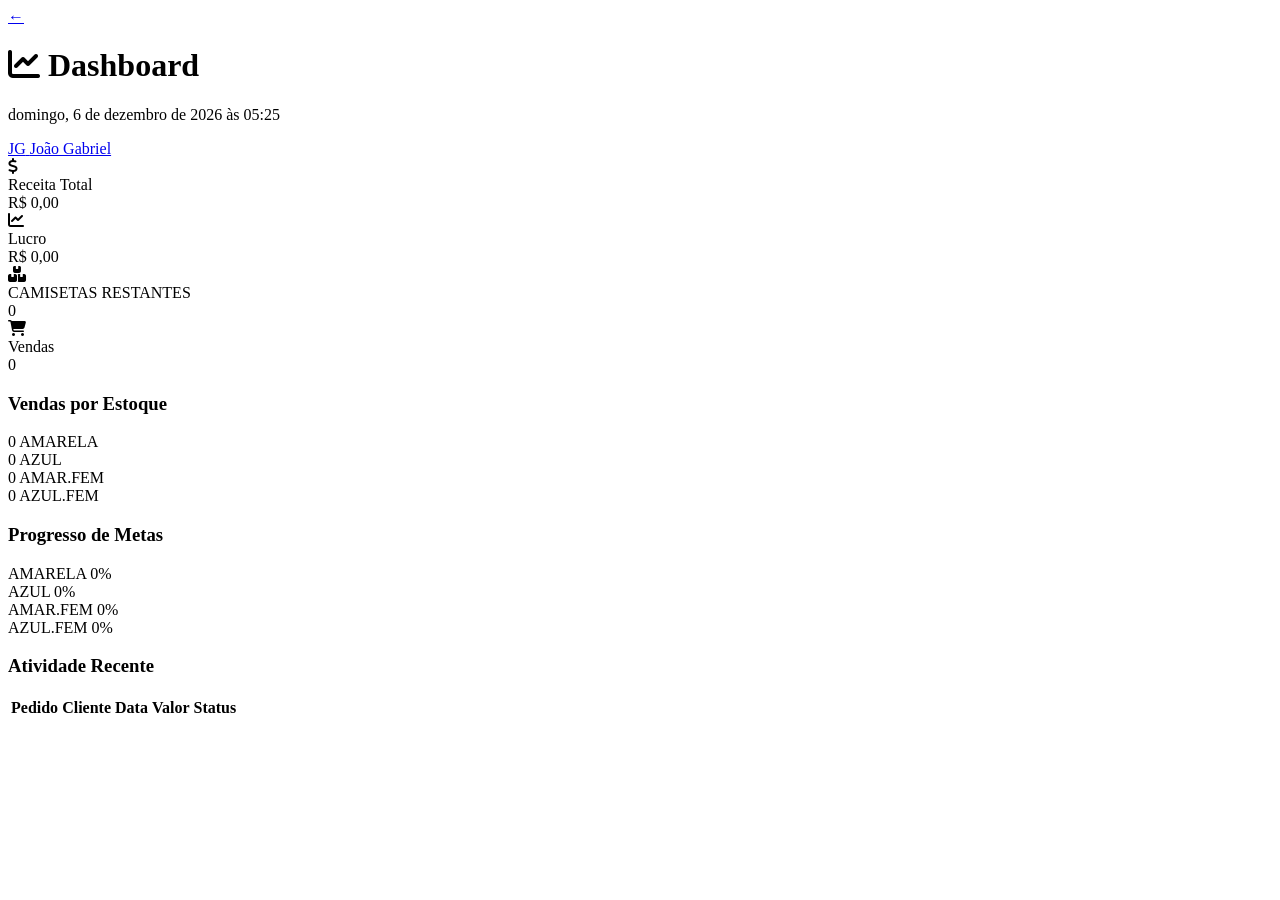
==== dashboard/dash.html @ a91d58bd "fix: corrigir URL de dados no carregamento do dashboard" ====
<!DOCTYPE html>
<html lang="pt-BR">
<head>
    <meta charset="UTF-8">
    <meta name="viewport" content="width=device-width, initial-scale=1.0">
    <title>Dashboard Moderno</title>
    <link rel="stylesheet" href="https://cdnjs.cloudflare.com/ajax/libs/font-awesome/6.4.0/css/all.min.css">
    <link rel="stylesheet" href="dash.css">
</head>
<body>
    <div class="container">
        <!-- Header -->
        <div class="header">
            <div class="header-left">
                <a class="back-portfolio" href="../index.html" aria-label="Voltar ao Portfolio">←</a>
                <div>
                    <h1><i class="fas fa-chart-line"></i> Dashboard</h1>
                </div>
            </div>
            <div class="header-info">
                <div class="date-time">
                    <p id="datetime"></p>
                </div>
                <div class="user-menu">
                    <a class="user-button" href="../usuario.html">
                        <span id="dashboardAvatar" class="avatar">JG</span>
                        <span id="dashboardUserName" class="user-name">João Gabriel</span>
                    </a>
                </div>
            </div>
        </div>

        <!-- KPI Cards -->
        <div class="cards-grid">
            <div class="card">
                <div class="card-icon"><i class="fas fa-dollar-sign"></i></div>
                <div id="card-receita-titulo" class="card-title">Receita Total</div>
                <div id="card-receita-valor" class="card-value">R$ 0,00</div>
                <div id="card-receita-growth" class="card-growth"></div>
            </div>

            <div class="card">
                <div class="card-icon"><i class="fas fa-chart-line"></i></div>
                <div class="card-title">Lucro</div>
                <div id="card-lucro-valor" class="card-value">R$ 0,00</div>
                <div id="card-lucro-growth" class="card-growth"></div>
            </div>

            <div class="card">
                <div class="card-icon"><i class="fas fa-boxes"></i></div>
                <div class="card-title">CAMISETAS RESTANTES</div>
                <div id="card-estoque-restante-valor" class="card-value">0</div>
                <div id="card-estoque-growth" class="card-growth"></div>
            </div>

            <div class="card">
                <div class="card-icon"><i class="fas fa-shopping-cart"></i></div>
                <div class="card-title">Vendas</div>
                <div id="card-vendas-valor" class="card-value">0</div>
                <div id="card-vendas-growth" class="card-growth"></div>
            </div>
        </div>

        <!-- Charts Grid -->
        <div class="charts-grid">
            <!-- Bar Chart -->
            <div class="chart-container">
                <h3 id="chartTitle" class="chart-title">Vendas por Estoque</h3>
                <div class="bar-chart">
                    <div id="barra-amarela" class="bar">
                        <span class="bar-value">0</span>
                        <span class="bar-label">AMARELA</span>
                    </div>
                    <div id="barra-azul" class="bar">
                        <span class="bar-value">0</span>
                        <span class="bar-label">AZUL</span>
                    </div>
                    <div id="barra-amar-fem" class="bar">
                        <span class="bar-value">0</span>
                        <span class="bar-label">AMAR.FEM</span>
                    </div>
                    <div id="barra-azul-fem" class="bar">
                        <span class="bar-value">0</span>
                        <span class="bar-label">AZUL.FEM</span>
                    </div>
                </div>
            </div>

            <!-- Progress Chart -->
            <div class="chart-container">
                <h3 class="chart-title">Progresso de Metas</h3>

                <div id="progresso-amarela" class="progress-item">
                    <div class="progress-label">
                        <span class="progress-name">AMARELA</span>
                        <span class="progress-percent">0%</span>
                    </div>
                    <div class="progress-bar">
                        <div class="progress-fill" style="width: 0%"></div>
                    </div>
                </div>

                <div id="progresso-azul" class="progress-item">
                    <div class="progress-label">
                        <span class="progress-name">AZUL</span>
                        <span class="progress-percent">0%</span>
                    </div>
                    <div class="progress-bar">
                        <div class="progress-fill" style="width: 0%"></div>
                    </div>
                </div>

                <div id="progresso-amar-fem" class="progress-item">
                    <div class="progress-label">
                        <span class="progress-name">AMAR.FEM</span>
                        <span class="progress-percent">0%</span>
                    </div>
                    <div class="progress-bar">
                        <div class="progress-fill" style="width: 0%"></div>
                    </div>
                </div>

                <div id="progresso-azul-fem" class="progress-item">
                    <div class="progress-label">
                        <span class="progress-name">AZUL.FEM</span>
                        <span class="progress-percent">0%</span>
                    </div>
                    <div class="progress-bar">
                        <div class="progress-fill" style="width: 0%"></div>
                    </div>
                </div>
            </div>
        </div>

        <!-- Recent Activity Table -->
        <div class="table-container">
            <h3 class="chart-title">Atividade Recente</h3>
            <table>
                <thead>
                    <tr>
                        <th>Pedido</th>
                        <th>Cliente</th>
                        <th>Data</th>
                        <th>Valor</th>
                        <th>Status</th>
                    </tr>
                </thead>
                <tbody id="recentActivityBody"></tbody>
            </table>
        </div>

    </div>

                    <script>
function updateDateTime() {
    const now = new Date();
    const options = {
        weekday: "long",
        year: "numeric",
        month: "long",
        day: "numeric",
        hour: "2-digit",
        minute: "2-digit"
    };
    const datetime = document.getElementById("datetime");
    if (datetime) {
        datetime.textContent = now.toLocaleDateString("pt-BR", options);
    }
}

function applySavedMode() {
    const saved = localStorage.getItem("darkMode");
    if (saved === "on") {
        document.body.classList.add("dark-mode");
    } else {
        document.body.classList.remove("dark-mode");
    }
}

function formatInitials(fullName) {
    const parts = fullName.trim().split(/\s+/).filter(Boolean);
    if (parts.length === 0) return "??";
    if (parts.length === 1) return parts[0].slice(0, 2).toUpperCase();
    return (parts[0][0] + parts[parts.length - 1][0]).toUpperCase();
}

function applyStoredProfile() {
    const name = localStorage.getItem("profileName") || "João Gabriel";
    const avatar = document.getElementById("dashboardAvatar");
    const nameEl = document.getElementById("dashboardUserName");
    if (avatar) avatar.textContent = formatInitials(name);
    if (nameEl) nameEl.textContent = name.length > 30 ? name.slice(0, 30) + "…" : name;
}

window.onload = async function carregarDadosDashboard() {
    updateDateTime();
    applySavedMode();
    applyStoredProfile();

    try {
        const url = 'https://docs.google.com/spreadsheets/d/e/2PACX-1vTMzFzlSDwUT0Q9s-rnZiRWW0VIz5W09lz6qm_vE_nCIybGKQ9UTXbkA_F9deydKymZ4_5dzcCixJPI/pub?output=csvhttps://docs.google.com/spreadsheets/d/1Bf2g-DqZ_2Bf8zFAL3GvAWhVco7X6m55H8wV8bTz5Yk/gviz/tq?tqx=out:csv&sheet=Dados_Dashboard';
        const resposta = await fetch(url);
        const textoCSV = await resposta.text();
        
        // Quebra as linhas limpando retornos de carro
        const linhas = textoCSV.split(/\r?\n/);
        
        const estoque = {
            'AMARELA': { total: 0, vendido: 0 },
            'AZUL': { total: 0, vendido: 0 },
            'AMAR.FEM': { total: 0, vendido: 0 },
            'AZUL.FEM': { total: 0, vendido: 0 }
        };
        
        let blocoAtual = null;
        const tabelaClientesBody = document.getElementById('recentActivityBody');
        if (tabelaClientesBody) tabelaClientesBody.innerHTML = '';

        for (let i = 0; i < linhas.length; i++) {
            let linha = linhas[i].trim();
            if (!linha) continue;

            // Divide por vírgula considerando possíveis aspas do Sheets
            let colunas = linha.split(/,(?=(?:(?:[^"]*"){2})*[^"]*$)/);
            // Limpa as aspas de todas as células de forma robusta
            let dados = colunas.map(c => c.replace(/^"|"$/g, '').trim());

            // 1. FINANCEIRO (Busca dinâmica por texto em qualquer coluna)
            dados.forEach((celula, idx) => {
                if (celula.includes("Total Recebido") && dados[idx + 1]) {
                    faturamento = parseFloat(dados[idx + 1].replace(/\./g, '').replace(',', '.')) || 0;
                }
                if (celula.includes("Lucro") && dados[idx + 1]) {
                    lucro = parseFloat(dados[idx + 1].replace(/\./g, '').replace(',', '.')) || 0;
                }
            });

            // 2. ESTOQUE (Busca nas colunas centrais)
            for (let j = 0; j < dados.length; j++) {
                let valorCaixaalta = dados[j].toUpperCase();
                if (['AMARELA', 'AZUL', 'AMAR.FEM', 'AZUL.FEM'].includes(valorCaixaalta)) {
                    blocoAtual = valorCaixaalta;
                }
            }

            if (blocoAtual && ['P', 'M', 'G', 'GG'].includes(dados[4])) {
                let qtdTotal = parseInt(dados[5]) || 0;
                let qtdVendida = parseInt(dados[6]) || 0;
                
                estoque[blocoAtual].total += qtdTotal;
                estoque[blocoAtual].vendido += qtdVendida;
                totalVendas += qtdVendida;
            }

            // 3. CLIENTES ATIVIDADE RECENTE
            if (dados[11] && i > 1 && !dados[11].includes("Cliente") && !dados[11].includes("Total") && !dados[11].includes("Lucro")) {
                const tr = document.createElement('tr');
                tr.innerHTML = `
                    <td>${dados[11]}</td>
                    <td>${dados[12] || '—'}</td>
                    <td>${dados[13] || '—'}</td>
                    <td>${dados[14] || '—'}</td>
                    <td>${dados[15] || '—'}</td>
                    <td>${dados[16] ? 'R$ ' + dados[16] : '—'}</td>
                `;
                if (tabelaClientesBody) tabelaClientesBody.appendChild(tr);
            }
        }

        // CÁLCULO DE ITENS RESTANTES
        let totalRestante = 0;
        Object.keys(estoque).forEach(key => {
            totalRestante += (estoque[key].total - estoque[key].vendido);
        });

        // INJEÇÃO DOS VALORES FORMATADOS NOS CARDS
        const receitaEl = document.getElementById('card-receita-valor');
        if (receitaEl) {
            receitaEl.textContent = `R$ ${faturamento.toLocaleString('pt-BR', {minimumFractionDigits: 2})}`;
        }
        
        const cardLucro = document.getElementById('card-lucro-valor');
        if (cardLucro) {
            cardLucro.textContent = `R$ ${lucro.toLocaleString('pt-BR', {minimumFractionDigits: 2})}`;
            cardLucro.style.color = lucro < 0 ? '#ef4444' : '#10b981';
        }

        const estoqueRestanteEl = document.getElementById('card-estoque-restante-valor');
        if (estoqueRestanteEl) {
            estoqueRestanteEl.textContent = totalRestante;
        }

        const vendasEl = document.getElementById('card-vendas-valor');
        if (vendasEl) {
            vendasEl.textContent = totalVendas;
        }

        // ATUALIZAÇÃO DO GRÁFICO VERTICAL
        const atualizarBar = (id, valor) => {
            const elemento = document.getElementById(id);
            if (elemento) {
                elemento.style.height = `${valor * 30}px`;
                elemento.textContent = valor;
            }
        };

        atualizarBar('barra-amarela', estoque['AMARELA'].vendido);
        atualizarBar('barra-azul', estoque['AZUL'].vendido);
        atualizarBar('barra-amar-fem', estoque['AMAR.FEM'].vendido);
        atualizarBar('barra-azul-fem', estoque['AZUL.FEM'].vendido);

        // ATUALIZAÇÃO DAS METAS HORIZONTAIS
        const aplicarMeta = (id, vend, tot) => {
            const pct = tot > 0 ? Math.round((vend / tot) * 100) : 0;
            const el = document.getElementById(id);
            if (el) {
                el.style.width = `${pct}%`;
                const label = el.parentElement.parentElement.querySelector('.progress-percentage');
                if (label) label.textContent = `${pct}%`;
            }
        };

        aplicarMeta('progresso-amarela', estoque['AMARELA'].vendido, estoque['AMARELA'].total);
        aplicarMeta('progresso-azul', estoque['AZUL'].vendido, estoque['AZUL'].total);
        aplicarMeta('progresso-amar-fem', estoque['AMAR.FEM'].vendido, estoque['AMAR.FEM'].total);
        aplicarMeta('progresso-azul-fem', estoque['AZUL.FEM'].vendido, estoque['AZUL.FEM'].total);

    } catch (e) {
        console.error('Erro na atualização do painel:', e);
    }
};
</script>
</body>
</html>
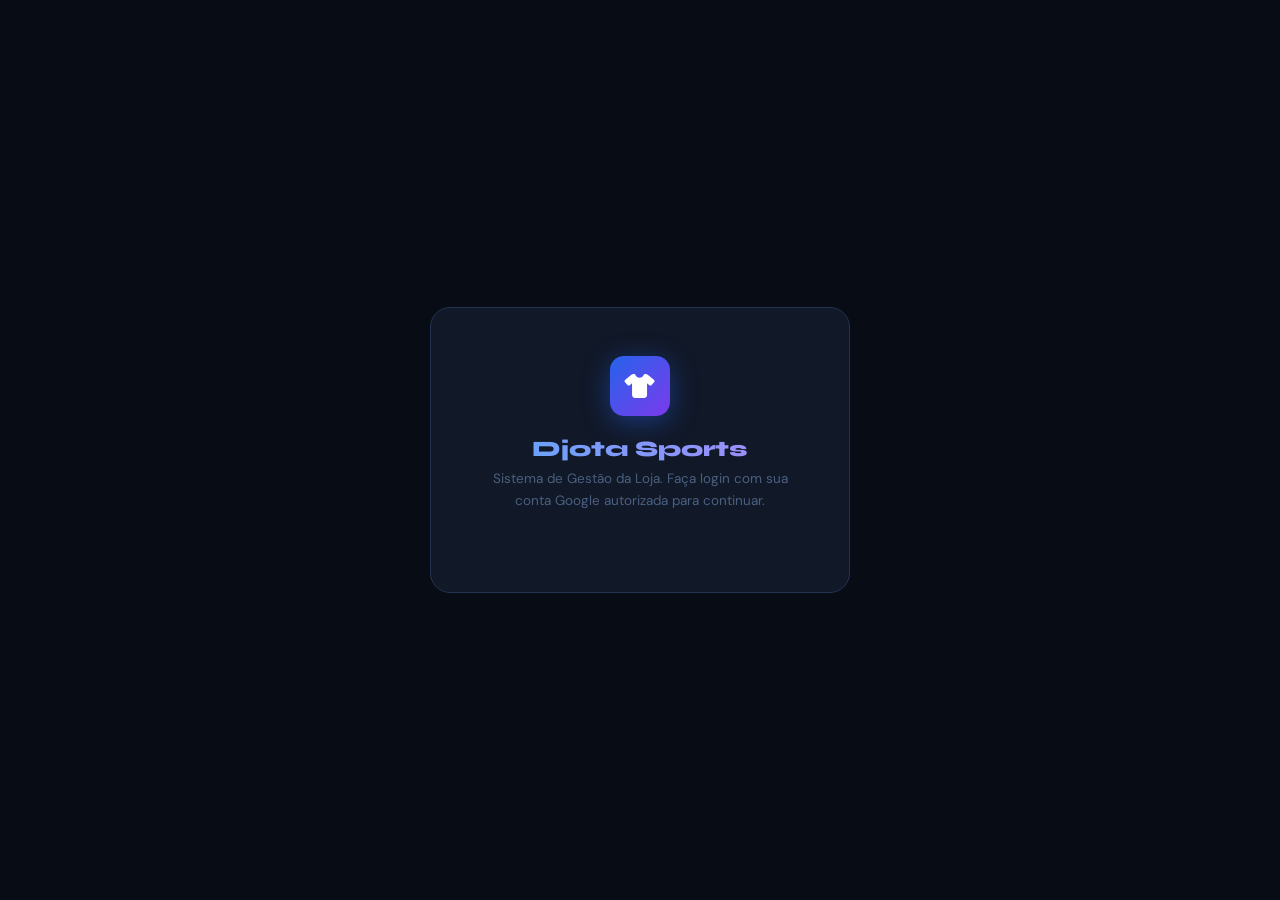
==== commit 3686ddfe: "Refactor code structure for improved readability and maintainability" ====
--- a/dashboard/dash.html
+++ b/dashboard/dash.html
@@ -1,334 +1,1284 @@
 <!DOCTYPE html>
 <html lang="pt-BR">
 <head>
-    <meta charset="UTF-8">
-    <meta name="viewport" content="width=device-width, initial-scale=1.0">
-    <title>Dashboard Moderno</title>
-    <link rel="stylesheet" href="https://cdnjs.cloudflare.com/ajax/libs/font-awesome/6.4.0/css/all.min.css">
-    <link rel="stylesheet" href="dash.css">
+<meta charset="UTF-8">
+<meta name="viewport" content="width=device-width, initial-scale=1.0">
+<title>Djota Sports — Dashboard</title>
+
+<!-- ═══ GOOGLE IDENTITY SERVICES (Login com Google) ═══ -->
+<script src="https://accounts.google.com/gsi/client" async defer></script>
+
+<!-- ═══ ÍCONES E FONTES ═══ -->
+<link rel="stylesheet" href="https://cdnjs.cloudflare.com/ajax/libs/font-awesome/6.4.0/css/all.min.css">
+<link href="https://fonts.googleapis.com/css2?family=Syne:wght@400;600;700;800&family=DM+Sans:wght@300;400;500;600&display=swap" rel="stylesheet">
+
+<style>
+  /* ══════════════════════════════════════════════
+     DESIGN TOKENS — tema escuro
+  ══════════════════════════════════════════════ */
+  :root {
+    --bg:        #080c14;
+    --surface:   #0d1423;
+    --card:      #111827;
+    --border:    #1e2d45;
+    --border2:   #243352;
+    --txt:       #e8edf5;
+    --muted:     #4a6080;
+    --accent:    #2563eb;
+    --accent2:   #7c3aed;
+    --green:     #059669;
+    --red:       #dc2626;
+    --amber:     #d97706;
+    --cyan:      #0891b2;
+  }
+  * { box-sizing: border-box; margin: 0; padding: 0; }
+  body {
+    font-family: 'DM Sans', sans-serif;
+    background: var(--bg);
+    color: var(--txt);
+    min-height: 100vh;
+    overflow-x: hidden;
+  }
+  h1,h2,h3,.font-display { font-family: 'Syne', sans-serif; }
+
+  /* ══════════════════════════════════════════════
+     TELA DE LOGIN
+  ══════════════════════════════════════════════ */
+  #login-screen {
+    position: fixed; inset: 0;
+    background: var(--bg);
+    display: flex; align-items: center; justify-content: center;
+    z-index: 9999;
+    transition: opacity .3s ease;
+  }
+  #login-screen.hidden { opacity: 0; pointer-events: none; }
+
+  .login-card {
+    background: var(--card);
+    border: 1px solid var(--border2);
+    border-radius: 20px;
+    padding: 48px 44px;
+    width: min(92vw, 420px);
+    text-align: center;
+    animation: slideUp .4s ease both;
+  }
+  @keyframes slideUp {
+    from { opacity: 0; transform: translateY(20px); }
+    to   { opacity: 1; transform: translateY(0); }
+  }
+  .login-logo {
+    width: 60px; height: 60px; border-radius: 14px;
+    background: linear-gradient(135deg, var(--accent), var(--accent2));
+    display: flex; align-items: center; justify-content: center;
+    margin: 0 auto 20px;
+    font-size: 26px;
+    box-shadow: 0 6px 28px rgba(37,99,235,.45);
+  }
+  .login-card h1 {
+    font-family: 'Syne', sans-serif;
+    font-size: 22px; font-weight: 800; color: var(--txt);
+    margin-bottom: 6px;
+    background: linear-gradient(90deg, #60a5fa, #a78bfa);
+    -webkit-background-clip: text; -webkit-text-fill-color: transparent;
+  }
+  .login-card p {
+    font-size: 13.5px; color: var(--muted);
+    margin-bottom: 32px; line-height: 1.6;
+  }
+  #g_id_signin { display: flex; justify-content: center; }
+
+  #login-error {
+    font-size: 13px; color: #f87171;
+    background: rgba(220,38,38,.12);
+    border: 1px solid rgba(220,38,38,.3);
+    border-radius: 10px;
+    padding: 11px 16px;
+    margin-top: 16px;
+    display: none;
+    text-align: left;
+  }
+
+  /* ══════════════════════════════════════════════
+     LOADER (spinner pós-login)
+  ══════════════════════════════════════════════ */
+  #loader {
+    position: fixed; inset: 0;
+    background: var(--bg);
+    display: flex; align-items: center; justify-content: center;
+    z-index: 9998;
+    transition: opacity .3s;
+  }
+  #loader.hidden { opacity: 0; pointer-events: none; }
+  .spin-ring {
+    width: 34px; height: 34px;
+    border: 3px solid var(--border2);
+    border-top-color: var(--accent);
+    border-radius: 50%;
+    animation: spin .7s linear infinite;
+  }
+  @keyframes spin { to { transform: rotate(360deg); } }
+
+  /* ══════════════════════════════════════════════
+     APP SHELL
+  ══════════════════════════════════════════════ */
+  #app { display: none; }
+  #app.visible { display: block; }
+
+  /* ── LAYOUT ───────────────────────────────── */
+  .shell { display: flex; min-height: 100vh; }
+
+  /* ── SIDEBAR ──────────────────────────────── */
+  .sidebar {
+    width: 240px; flex-shrink: 0;
+    background: var(--surface);
+    border-right: 1px solid var(--border);
+    display: flex; flex-direction: column;
+    position: fixed; top: 0; left: 0; bottom: 0;
+    z-index: 50;
+  }
+  .logo-wrap {
+    padding: 28px 22px 24px;
+    border-bottom: 1px solid var(--border);
+  }
+  .logo-icon {
+    width: 40px; height: 40px; border-radius: 10px;
+    background: linear-gradient(135deg, var(--accent), var(--accent2));
+    display: flex; align-items: center; justify-content: center;
+    margin-bottom: 10px;
+    box-shadow: 0 4px 20px rgba(37,99,235,.4);
+  }
+  .logo-name {
+    font-family: 'Syne', sans-serif;
+    font-weight: 800; font-size: 14px;
+    letter-spacing: .12em;
+    background: linear-gradient(90deg, #60a5fa, #a78bfa);
+    -webkit-background-clip: text; -webkit-text-fill-color: transparent;
+  }
+  .logo-sub { font-size: 10px; color: var(--muted); margin-top: 1px; }
+
+  nav { padding: 16px 12px; flex: 1; display: flex; flex-direction: column; gap: 4px; }
+  .nav-btn {
+    display: flex; align-items: center; gap: 10px;
+    padding: 10px 12px; border-radius: 8px;
+    font-size: 13px; font-weight: 500;
+    border: 1px solid transparent; background: none;
+    color: var(--muted); cursor: pointer;
+    transition: all .2s; width: 100%; text-align: left;
+  }
+  .nav-btn:hover { background: rgba(255,255,255,.04); color: var(--txt); }
+  .nav-btn.active {
+    background: linear-gradient(135deg, rgba(37,99,235,.15), rgba(124,58,237,.12));
+    border-color: rgba(37,99,235,.35);
+    color: #93c5fd;
+  }
+  .nav-btn .icon { width: 18px; text-align: center; font-size: 14px; }
+
+  /* Usuário logado na sidebar */
+  .sidebar-user {
+    padding: 14px 16px;
+    border-top: 1px solid var(--border);
+    display: flex; align-items: center; gap: 10px;
+    cursor: pointer;
+    transition: background .2s;
+  }
+  .sidebar-user:hover { background: rgba(255,255,255,.03); }
+  .user-avatar {
+    width: 32px; height: 32px; border-radius: 50%;
+    background: linear-gradient(135deg, var(--accent), var(--accent2));
+    display: flex; align-items: center; justify-content: center;
+    font-size: 13px; font-weight: 700; color: #fff;
+    flex-shrink: 0; overflow: hidden;
+  }
+  .user-avatar img { width: 100%; height: 100%; object-fit: cover; }
+  .user-name  { font-size: 12.5px; font-weight: 600; color: var(--txt); line-height: 1.3; }
+  .user-email { font-size: 10.5px; color: var(--muted); }
+  .user-signout { font-size: 10px; color: #f87171; margin-top: 1px; }
+
+  /* Sync footer */
+  .sync-footer {
+    padding: 14px 16px;
+    border-top: 1px solid var(--border);
+  }
+  .sync-dot {
+    width: 7px; height: 7px; border-radius: 50%;
+    background: var(--green); display: inline-block;
+    animation: blink 2s infinite;
+  }
+  .sync-dot.err { background: var(--red); animation: none; }
+  @keyframes blink { 0%,100%{opacity:1} 50%{opacity:.3} }
+  .btn-sync {
+    width: 100%; margin-top: 10px; padding: 8px;
+    background: rgba(37,99,235,.1); border: 1px solid rgba(37,99,235,.3);
+    border-radius: 7px; color: #93c5fd;
+    font-size: 12px; font-weight: 600; cursor: pointer;
+    transition: all .2s; font-family: 'DM Sans', sans-serif;
+  }
+  .btn-sync:hover { background: rgba(37,99,235,.2); }
+
+  /* ── PROGRESS BAR TOPO ────────────────────── */
+  #topBar {
+    position: fixed; top: 0; left: 240px; right: 0; height: 2px; z-index: 100;
+    background: transparent;
+  }
+  #topBarFill {
+    height: 100%;
+    background: linear-gradient(90deg, #2563eb, #7c3aed, #2563eb);
+    background-size: 200% 100%;
+    animation: shimmer 2s linear infinite;
+    transition: width 1s linear;
+  }
+  @keyframes shimmer { 0%{background-position:0%} 100%{background-position:200%} }
+
+  /* ── MAIN CONTENT ─────────────────────────── */
+  .main { margin-left: 240px; flex: 1; padding: 40px 36px; }
+  .page-title { font-size: 30px; font-weight: 800; margin-bottom: 4px; }
+  .page-sub { font-size: 13px; color: var(--muted); margin-bottom: 32px; }
+
+  /* ── STAT CARDS ───────────────────────────── */
+  .cards-grid {
+    display: grid;
+    grid-template-columns: repeat(auto-fit, minmax(210px, 1fr));
+    gap: 16px; margin-bottom: 28px;
+  }
+  .stat-card {
+    background: var(--card);
+    border: 1px solid var(--border);
+    border-radius: 14px; padding: 22px;
+    position: relative; overflow: hidden;
+    transition: transform .2s, box-shadow .2s;
+  }
+  .stat-card:hover { transform: translateY(-2px); box-shadow: 0 12px 40px rgba(0,0,0,.4); }
+  .stat-card::before {
+    content: ''; position: absolute; top: 0; left: 0; right: 0; height: 2px;
+  }
+  .sc-blue::before  { background: linear-gradient(90deg,#2563eb,#60a5fa); }
+  .sc-green::before { background: linear-gradient(90deg,#059669,#34d399); }
+  .sc-red::before   { background: linear-gradient(90deg,#dc2626,#f87171); }
+  .sc-amber::before { background: linear-gradient(90deg,#d97706,#fbbf24); }
+  .sc-purple::before{ background: linear-gradient(90deg,#7c3aed,#a78bfa); }
+
+  .sc-label { font-size: 11px; color: var(--muted); text-transform: uppercase; letter-spacing: .1em; font-weight: 600; }
+  .sc-value { font-family: 'Syne', sans-serif; font-size: 28px; font-weight: 800; margin: 10px 0 6px; }
+  .sc-sub   { font-size: 11px; color: var(--muted); }
+  .sc-icon  {
+    position: absolute; right: 20px; top: 22px;
+    width: 42px; height: 42px; border-radius: 10px;
+    display: flex; align-items: center; justify-content: center;
+    font-size: 17px;
+  }
+
+  /* ── PANELS ROW ───────────────────────────── */
+  .row2 { display: grid; grid-template-columns: 1fr 320px; gap: 16px; }
+  .panel {
+    background: var(--card);
+    border: 1px solid var(--border);
+    border-radius: 14px; overflow: hidden;
+  }
+  .panel-head {
+    display: flex; align-items: center; justify-content: space-between;
+    padding: 18px 22px; border-bottom: 1px solid var(--border);
+  }
+  .panel-title { font-family: 'Syne', sans-serif; font-size: 15px; font-weight: 700; display: flex; align-items: center; gap: 8px; }
+
+  /* ── TABLE ────────────────────────────────── */
+  .tbl { width: 100%; border-collapse: collapse; }
+  .tbl th {
+    padding: 12px 16px;
+    font-size: 10px; font-weight: 700;
+    text-transform: uppercase; letter-spacing: .1em;
+    color: var(--muted); background: rgba(255,255,255,.02);
+    border-bottom: 1px solid var(--border);
+  }
+  .tbl td { padding: 13px 16px; font-size: 13px; border-bottom: 1px solid rgba(30,45,69,.6); }
+  .tbl tbody tr { transition: background .15s; }
+  .tbl tbody tr:hover { background: rgba(255,255,255,.025); }
+  .tbl tbody tr:last-child td { border-bottom: none; }
+
+  /* ── BADGES ───────────────────────────────── */
+  .badge {
+    display: inline-flex; align-items: center; gap: 4px;
+    padding: 3px 10px; border-radius: 20px;
+    font-size: 11px; font-weight: 600;
+  }
+  .badge-green  { background: rgba(5,150,105,.15); color: #34d399; border: 1px solid rgba(5,150,105,.3); }
+  .badge-red    { background: rgba(220,38,38,.15);  color: #f87171; border: 1px solid rgba(220,38,38,.3); }
+  .badge-amber  { background: rgba(217,119,6,.15);  color: #fbbf24; border: 1px solid rgba(217,119,6,.3); }
+  .badge-blue   { background: rgba(37,99,235,.15);  color: #93c5fd; border: 1px solid rgba(37,99,235,.3); }
+  .badge-muted  { background: rgba(74,96,128,.15);  color: var(--muted); border: 1px solid rgba(74,96,128,.3); }
+
+  .size-chip {
+    display: inline-block; padding: 3px 9px;
+    background: var(--surface); border: 1px solid var(--border2);
+    border-radius: 6px; font-size: 11px; font-weight: 700; color: var(--txt);
+  }
+
+  /* ── PROGRESS BAR (tabela) ────────────────── */
+  .pbar { height: 5px; background: var(--border); border-radius: 3px; overflow: hidden; margin-top: 5px; }
+  .pbar-fill { height: 100%; border-radius: 3px; transition: width 1s ease; }
+
+  /* ── CHART BARS ───────────────────────────── */
+  .chart-row { margin-bottom: 14px; }
+  .chart-label { display: flex; justify-content: space-between; margin-bottom: 5px; font-size: 12px; }
+  .chart-bar-bg { height: 8px; background: var(--border); border-radius: 4px; overflow: hidden; }
+  .chart-bar-fill { height: 100%; border-radius: 4px; transition: width 1s ease; }
+
+  /* ── BUTTONS ──────────────────────────────── */
+  .btn-primary {
+    display: inline-flex; align-items: center; gap: 6px;
+    padding: 8px 16px; border-radius: 8px;
+    background: linear-gradient(135deg, #2563eb, #7c3aed);
+    border: none; color: white; font-size: 12px; font-weight: 700;
+    cursor: pointer; transition: all .2s; font-family: 'DM Sans', sans-serif;
+  }
+  .btn-primary:hover { box-shadow: 0 4px 20px rgba(37,99,235,.5); transform: translateY(-1px); }
+  .btn-icon {
+    padding: 6px 10px; border-radius: 7px;
+    background: rgba(37,99,235,.1); border: 1px solid rgba(37,99,235,.25);
+    color: #93c5fd; font-size: 12px; cursor: pointer;
+    transition: all .2s; font-family: 'DM Sans', sans-serif;
+  }
+  .btn-icon:hover { background: rgba(37,99,235,.22); }
+
+  /* ── SEARCH / FILTER ──────────────────────── */
+  .search-box {
+    position: relative; display: inline-flex; align-items: center;
+  }
+  .search-box i { position: absolute; left: 11px; color: var(--muted); font-size: 12px; }
+  .search-box input {
+    padding: 7px 12px 7px 32px;
+    background: var(--surface); border: 1px solid var(--border);
+    border-radius: 8px; color: var(--txt);
+    font-size: 13px; outline: none; font-family: 'DM Sans', sans-serif;
+    transition: border-color .2s;
+  }
+  .search-box input:focus { border-color: var(--accent); }
+  .search-box input::placeholder { color: var(--muted); }
+
+  /* ── MODAL ────────────────────────────────── */
+  .overlay {
+    position: fixed; inset: 0;
+    background: rgba(0,0,0,.75); backdrop-filter: blur(6px);
+    z-index: 200; display: none;
+    align-items: center; justify-content: center;
+  }
+  .overlay.show { display: flex; }
+  .modal-box {
+    background: var(--card); border: 1px solid var(--border2);
+    border-radius: 18px; padding: 30px;
+    width: min(92vw, 480px);
+    animation: slideUp .25s ease;
+  }
+  .modal-box.sm { max-width: 400px; }
+  .modal-head { display: flex; justify-content: space-between; align-items: center; margin-bottom: 22px; }
+  .modal-title { font-family: 'Syne', sans-serif; font-size: 17px; font-weight: 700; }
+  .modal-close { background: none; border: none; color: var(--muted); font-size: 20px; cursor: pointer; line-height: 1; }
+  .modal-close:hover { color: var(--txt); }
+  .field { display: flex; flex-direction: column; gap: 6px; }
+  .field label { font-size: 11px; font-weight: 600; color: var(--muted); text-transform: uppercase; letter-spacing: .08em; }
+  .field input, .field select {
+    padding: 10px 14px;
+    background: var(--surface); border: 1px solid var(--border);
+    border-radius: 9px; color: var(--txt);
+    font-size: 14px; outline: none; font-family: 'DM Sans', sans-serif;
+    transition: border-color .2s;
+  }
+  .field input:focus, .field select:focus { border-color: var(--accent); }
+  .field select option { background: var(--surface); }
+  .grid2 { display: grid; grid-template-columns: 1fr 1fr; gap: 12px; }
+  .modal-actions { display: flex; gap: 10px; margin-top: 22px; }
+  .btn-cancel {
+    flex: 1; padding: 11px;
+    background: rgba(255,255,255,.05); border: 1px solid var(--border);
+    border-radius: 9px; color: var(--muted); font-size: 14px;
+    font-weight: 600; cursor: pointer; font-family: 'DM Sans', sans-serif;
+    transition: background .2s;
+  }
+  .btn-cancel:hover { background: rgba(255,255,255,.08); }
+  .btn-confirm {
+    flex: 2; padding: 11px;
+    background: linear-gradient(135deg, #2563eb, #7c3aed);
+    border: none; border-radius: 9px;
+    color: white; font-size: 14px; font-weight: 700;
+    cursor: pointer; font-family: 'DM Sans', sans-serif;
+    transition: all .2s;
+  }
+  .btn-confirm:hover { box-shadow: 0 4px 20px rgba(37,99,235,.4); }
+  .btn-confirm:disabled { opacity: .5; cursor: not-allowed; }
+
+  /* ── TOAST ────────────────────────────────── */
+  #toast {
+    position: fixed; bottom: 24px; right: 24px;
+    background: var(--card); border: 1px solid var(--border2);
+    border-radius: 12px; padding: 14px 18px;
+    z-index: 300; min-width: 270px;
+    display: none; align-items: center; gap: 12px;
+    box-shadow: 0 8px 40px rgba(0,0,0,.5);
+    animation: slideRight .3s ease;
+  }
+  #toast.show { display: flex; }
+  @keyframes slideRight { from{transform:translateX(60px);opacity:0} to{transform:translateX(0);opacity:1} }
+  #toastIcon { font-size: 18px; }
+  #toastTitle { font-size: 13px; font-weight: 700; color: var(--txt); }
+  #toastMsg   { font-size: 11px; color: var(--muted); margin-top: 2px; }
+
+  /* ── EMPTY STATE ──────────────────────────── */
+  .empty-state {
+    text-align: center; padding: 48px 20px; color: var(--muted);
+  }
+  .spinner-icon { font-size: 22px; display: block; margin-bottom: 10px; }
+
+  /* ── SCROLLBAR ────────────────────────────── */
+  ::-webkit-scrollbar { width: 5px; height: 5px; }
+  ::-webkit-scrollbar-track { background: var(--bg); }
+  ::-webkit-scrollbar-thumb { background: var(--border2); border-radius: 3px; }
+
+  /* ── RESPONSIVE ───────────────────────────── */
+  @media (max-width: 900px) {
+    .row2 { grid-template-columns: 1fr; }
+    .main { padding: 24px 16px; }
+  }
+</style>
 </head>
 <body>
-    <div class="container">
-        <!-- Header -->
-        <div class="header">
-            <div class="header-left">
-                <a class="back-portfolio" href="../index.html" aria-label="Voltar ao Portfolio">←</a>
-                <div>
-                    <h1><i class="fas fa-chart-line"></i> Dashboard</h1>
-                </div>
-            </div>
-            <div class="header-info">
-                <div class="date-time">
-                    <p id="datetime"></p>
-                </div>
-                <div class="user-menu">
-                    <a class="user-button" href="../usuario.html">
-                        <span id="dashboardAvatar" class="avatar">JG</span>
-                        <span id="dashboardUserName" class="user-name">João Gabriel</span>
-                    </a>
-                </div>
-            </div>
-        </div>
-
-        <!-- KPI Cards -->
-        <div class="cards-grid">
-            <div class="card">
-                <div class="card-icon"><i class="fas fa-dollar-sign"></i></div>
-                <div id="card-receita-titulo" class="card-title">Receita Total</div>
-                <div id="card-receita-valor" class="card-value">R$ 0,00</div>
-                <div id="card-receita-growth" class="card-growth"></div>
-            </div>
-
-            <div class="card">
-                <div class="card-icon"><i class="fas fa-chart-line"></i></div>
-                <div class="card-title">Lucro</div>
-                <div id="card-lucro-valor" class="card-value">R$ 0,00</div>
-                <div id="card-lucro-growth" class="card-growth"></div>
-            </div>
-
-            <div class="card">
-                <div class="card-icon"><i class="fas fa-boxes"></i></div>
-                <div class="card-title">CAMISETAS RESTANTES</div>
-                <div id="card-estoque-restante-valor" class="card-value">0</div>
-                <div id="card-estoque-growth" class="card-growth"></div>
-            </div>
-
-            <div class="card">
-                <div class="card-icon"><i class="fas fa-shopping-cart"></i></div>
-                <div class="card-title">Vendas</div>
-                <div id="card-vendas-valor" class="card-value">0</div>
-                <div id="card-vendas-growth" class="card-growth"></div>
-            </div>
-        </div>
-
-        <!-- Charts Grid -->
-        <div class="charts-grid">
-            <!-- Bar Chart -->
-            <div class="chart-container">
-                <h3 id="chartTitle" class="chart-title">Vendas por Estoque</h3>
-                <div class="bar-chart">
-                    <div id="barra-amarela" class="bar">
-                        <span class="bar-value">0</span>
-                        <span class="bar-label">AMARELA</span>
-                    </div>
-                    <div id="barra-azul" class="bar">
-                        <span class="bar-value">0</span>
-                        <span class="bar-label">AZUL</span>
-                    </div>
-                    <div id="barra-amar-fem" class="bar">
-                        <span class="bar-value">0</span>
-                        <span class="bar-label">AMAR.FEM</span>
-                    </div>
-                    <div id="barra-azul-fem" class="bar">
-                        <span class="bar-value">0</span>
-                        <span class="bar-label">AZUL.FEM</span>
-                    </div>
-                </div>
-            </div>
-
-            <!-- Progress Chart -->
-            <div class="chart-container">
-                <h3 class="chart-title">Progresso de Metas</h3>
-
-                <div id="progresso-amarela" class="progress-item">
-                    <div class="progress-label">
-                        <span class="progress-name">AMARELA</span>
-                        <span class="progress-percent">0%</span>
-                    </div>
-                    <div class="progress-bar">
-                        <div class="progress-fill" style="width: 0%"></div>
-                    </div>
-                </div>
-
-                <div id="progresso-azul" class="progress-item">
-                    <div class="progress-label">
-                        <span class="progress-name">AZUL</span>
-                        <span class="progress-percent">0%</span>
-                    </div>
-                    <div class="progress-bar">
-                        <div class="progress-fill" style="width: 0%"></div>
-                    </div>
-                </div>
-
-                <div id="progresso-amar-fem" class="progress-item">
-                    <div class="progress-label">
-                        <span class="progress-name">AMAR.FEM</span>
-                        <span class="progress-percent">0%</span>
-                    </div>
-                    <div class="progress-bar">
-                        <div class="progress-fill" style="width: 0%"></div>
-                    </div>
-                </div>
-
-                <div id="progresso-azul-fem" class="progress-item">
-                    <div class="progress-label">
-                        <span class="progress-name">AZUL.FEM</span>
-                        <span class="progress-percent">0%</span>
-                    </div>
-                    <div class="progress-bar">
-                        <div class="progress-fill" style="width: 0%"></div>
-                    </div>
-                </div>
-            </div>
-        </div>
-
-        <!-- Recent Activity Table -->
-        <div class="table-container">
-            <h3 class="chart-title">Atividade Recente</h3>
-            <table>
-                <thead>
-                    <tr>
-                        <th>Pedido</th>
-                        <th>Cliente</th>
-                        <th>Data</th>
-                        <th>Valor</th>
-                        <th>Status</th>
-                    </tr>
-                </thead>
-                <tbody id="recentActivityBody"></tbody>
-            </table>
-        </div>
-
-    </div>
-
-                    <script>
-function updateDateTime() {
-    const now = new Date();
-    const options = {
-        weekday: "long",
-        year: "numeric",
-        month: "long",
-        day: "numeric",
-        hour: "2-digit",
-        minute: "2-digit"
-    };
-    const datetime = document.getElementById("datetime");
-    if (datetime) {
-        datetime.textContent = now.toLocaleDateString("pt-BR", options);
+
+<!-- ═══════════════════════════════════════════════════
+     TELA DE LOGIN (aparece antes do app)
+════════════════════════════════════════════════════ -->
+<div id="login-screen">
+  <div class="login-card">
+    <div class="login-logo">
+      <i class="fa-solid fa-shirt" style="color:white; font-size:24px;"></i>
+    </div>
+    <h1>Djota Sports</h1>
+    <p>Sistema de Gestão da Loja. Faça login com sua conta Google autorizada para continuar.</p>
+
+    <!-- Botão oficial do Google -->
+    <div id="g_id_onload"
+      data-client_id="483232665914-efu3c5mvsnu8dh4acp6guq6lk4ku1kce.apps.googleusercontent.com"
+      data-callback="handleCredentialResponse"
+      data-auto_prompt="false">
+    </div>
+    <div class="g_id_signin"
+      data-type="standard"
+      data-size="large"
+      data-theme="filled_black"
+      data-text="signin_with"
+      data-shape="rectangular"
+      data-locale="pt-BR">
+    </div>
+
+    <div id="login-error">
+      <i class="fa-solid fa-triangle-exclamation" style="margin-right:6px;"></i>
+      Esta conta não tem permissão de acesso. Peça ao administrador para adicionar seu e-mail à lista de usuários.
+    </div>
+  </div>
+</div>
+
+<!-- ═══ LOADER (exibido enquanto carrega dados pós-login) ═══ -->
+<div id="loader" class="hidden">
+  <div class="spin-ring"></div>
+</div>
+
+<!-- ═══════════════════════════════════════════════════
+     APP PRINCIPAL (oculto até login)
+════════════════════════════════════════════════════ -->
+<div id="app">
+
+  <!-- Barra de progresso countdown -->
+  <div id="topBar"><div id="topBarFill" style="width:100%"></div></div>
+
+  <!-- ═══ SIDEBAR ═══════════════════════════════════════ -->
+  <aside class="sidebar">
+    <div class="logo-wrap">
+      <div class="logo-icon">
+        <i class="fa-solid fa-shirt" style="color:white;font-size:17px;"></i>
+      </div>
+      <div class="logo-name">DJOTA SPORTS</div>
+      <div class="logo-sub">Sistema de Gestão</div>
+    </div>
+
+    <nav>
+      <button class="nav-btn active" id="btn-painel" onclick="trocarAba('painel')">
+        <i class="fa-solid fa-chart-pie icon"></i> Painel Geral
+      </button>
+      <button class="nav-btn" id="btn-inventario" onclick="trocarAba('inventario')">
+        <i class="fa-solid fa-warehouse icon"></i> Inventário
+      </button>
+    </nav>
+
+    <!-- Usuário logado -->
+    <div class="sidebar-user" onclick="fazerLogout()" title="Clique para sair">
+      <div class="user-avatar" id="userAvatarWrap">
+        <span id="userInitials">?</span>
+      </div>
+      <div style="flex:1;min-width:0;">
+        <div class="user-name" id="userNameDisplay">—</div>
+        <div class="user-email" id="userEmailDisplay" style="white-space:nowrap;overflow:hidden;text-overflow:ellipsis;max-width:140px;"></div>
+        <div class="user-signout">Sair da conta</div>
+      </div>
+    </div>
+
+    <!-- Sync info -->
+    <div class="sync-footer">
+      <div style="display:flex;align-items:center;gap:7px;margin-bottom:5px;">
+        <span class="sync-dot" id="syncDot"></span>
+        <span style="font-size:12px;color:var(--muted);">Sincronização ativa</span>
+      </div>
+      <div id="lastSync" style="font-size:11px;color:var(--muted);margin-bottom:6px;">Carregando...</div>
+      <div style="display:flex;justify-content:space-between;margin-bottom:4px;">
+        <span style="font-size:10px;color:var(--muted);">Próxima atualização</span>
+        <span id="countdownText" style="font-size:10px;color:#93c5fd;font-weight:700;">60s</span>
+      </div>
+      <button class="btn-sync" onclick="carregarDashboard()">
+        <i class="fa-solid fa-rotate-right"></i> Sincronizar Agora
+      </button>
+    </div>
+  </aside>
+
+  <!-- ═══ PAINEL GERAL ═════════════════════════════════ -->
+  <div class="main" id="conteudo-painel">
+    <h2 class="page-title">Painel Geral</h2>
+    <p class="page-sub">Visão financeira e fluxo de lançamentos da loja.</p>
+
+    <div class="cards-grid">
+      <div class="stat-card sc-blue">
+        <div class="sc-icon" style="background:rgba(37,99,235,.12);">
+          <i class="fa-solid fa-dollar-sign" style="color:#60a5fa;"></i>
+        </div>
+        <div class="sc-label">Faturamento Total</div>
+        <div class="sc-value" id="card-receita-valor">R$ 0,00</div>
+        <div class="sc-sub">Total arrecadado em vendas</div>
+      </div>
+      <div class="stat-card sc-red" id="card-lucro-wrap">
+        <div class="sc-icon" style="background:rgba(220,38,38,.12);">
+          <i class="fa-solid fa-hand-holding-dollar" style="color:#f87171;"></i>
+        </div>
+        <div class="sc-label">Lucro Real</div>
+        <div class="sc-value" id="card-lucro-valor">R$ 0,00</div>
+        <div class="sc-sub">Receita menos custos</div>
+      </div>
+      <div class="stat-card sc-purple">
+        <div class="sc-icon" style="background:rgba(124,58,237,.12);">
+          <i class="fa-solid fa-bag-shopping" style="color:#a78bfa;"></i>
+        </div>
+        <div class="sc-label">Peças Vendidas</div>
+        <div class="sc-value" id="card-vendas-valor">0 un.</div>
+        <div class="sc-sub">Total de unidades saídas</div>
+      </div>
+      <div class="stat-card sc-amber">
+        <div class="sc-icon" style="background:rgba(217,119,6,.12);">
+          <i class="fa-solid fa-boxes-stacked" style="color:#fbbf24;"></i>
+        </div>
+        <div class="sc-label">Estoque Restante</div>
+        <div class="sc-value" id="card-estoque-resante">0 un.</div>
+        <div class="sc-sub">Unidades ainda disponíveis</div>
+      </div>
+    </div>
+
+    <div class="row2">
+      <!-- Movimentações -->
+      <div class="panel">
+        <div class="panel-head">
+          <div class="panel-title">
+            <i class="fa-solid fa-clock-rotate-left" style="color:#a78bfa;"></i>
+            Últimas Movimentações
+          </div>
+          <button class="btn-primary" onclick="abrirModalVenda()">
+            <i class="fa-solid fa-plus"></i> Nova Venda
+          </button>
+        </div>
+        <div style="overflow-x:auto;">
+          <table class="tbl">
+            <thead>
+              <tr>
+                <th style="text-align:left;">Cliente</th>
+                <th style="text-align:left;">Método</th>
+                <th style="text-align:center;">Tam</th>
+                <th style="text-align:center;">Qtd</th>
+                <th style="text-align:left;">Modelo/Cor</th>
+                <th style="text-align:right;">Valor Pago</th>
+              </tr>
+            </thead>
+            <tbody id="recentActivityBody">
+              <tr><td colspan="6" class="empty-state">
+                <i class="fa-solid fa-spinner fa-spin spinner-icon"></i>Carregando...
+              </td></tr>
+            </tbody>
+          </table>
+        </div>
+      </div>
+
+      <!-- Gráfico lateral -->
+      <div class="panel">
+        <div class="panel-head">
+          <div class="panel-title">
+            <i class="fa-solid fa-chart-bar" style="color:#fbbf24;"></i>
+            Vendas por Modelo
+          </div>
+        </div>
+        <div style="padding:20px;" id="salesChart">
+          <p class="empty-state" style="padding:20px 0;">Carregando...</p>
+        </div>
+      </div>
+    </div>
+  </div>
+
+  <!-- ═══ INVENTÁRIO ════════════════════════════════════ -->
+  <div class="main" id="conteudo-inventario" style="display:none;">
+    <div style="display:flex;justify-content:space-between;align-items:flex-end;margin-bottom:32px;flex-wrap:wrap;gap:12px;">
+      <div>
+        <h2 class="page-title">Inventário de Estoque</h2>
+        <p class="page-sub" style="margin-bottom:0;">
+          Clique em <i class="fa-solid fa-pen-to-square" style="color:#93c5fd;"></i> para editar e salvar direto na planilha.
+        </p>
+      </div>
+      <div style="display:flex;gap:10px;align-items:center;">
+        <div class="search-box">
+          <i class="fa-solid fa-magnifying-glass"></i>
+          <input type="text" id="filterInput" placeholder="Filtrar modelo..." oninput="filtrarInventario()">
+        </div>
+        <span class="badge badge-green" id="syncBadge">
+          <i class="fa-solid fa-check"></i> Sincronizado
+        </span>
+      </div>
+    </div>
+
+    <div class="panel">
+      <div style="overflow-x:auto;">
+        <table class="tbl">
+          <thead>
+            <tr>
+              <th style="text-align:left;">Modelo / Cor</th>
+              <th style="text-align:center;">Tam</th>
+              <th style="text-align:center;">Comprado</th>
+              <th style="text-align:center;">Vendido</th>
+              <th style="text-align:center;">Estoque</th>
+              <th style="text-align:center;min-width:100px;">Ocupação</th>
+              <th style="text-align:center;">Status</th>
+              <th style="text-align:center;">Editar</th>
+            </tr>
+          </thead>
+          <tbody id="estoqueDetalhadoBody">
+            <tr><td colspan="8" class="empty-state">
+              <i class="fa-solid fa-spinner fa-spin spinner-icon"></i>Sincronizando dados...
+            </td></tr>
+          </tbody>
+        </table>
+      </div>
+    </div>
+  </div>
+
+</div><!-- /#app -->
+
+<!-- ═══ MODAL — NOVA VENDA ════════════════════════════ -->
+<div class="overlay" id="modalVenda">
+  <div class="modal-box">
+    <div class="modal-head">
+      <div class="modal-title">
+        <i class="fa-solid fa-bag-shopping" style="color:#a78bfa;margin-right:8px;"></i>
+        Registrar Nova Venda
+      </div>
+      <button class="modal-close" onclick="fecharModal('modalVenda')">
+        <i class="fa-solid fa-xmark"></i>
+      </button>
+    </div>
+    <div style="display:flex;flex-direction:column;gap:14px;">
+      <div class="field">
+        <label>Cliente</label>
+        <input type="text" id="m-cliente" placeholder="Nome do cliente">
+      </div>
+      <div class="grid2">
+        <div class="field">
+          <label>Modelo / Cor</label>
+          <select id="m-cor">
+            <option value="AMARELA">AMARELA</option>
+            <option value="AZUL">AZUL</option>
+            <option value="AMAR.FEM">AMAR.FEM</option>
+            <option value="AZUL.FEM">AZUL.FEM</option>
+          </select>
+        </div>
+        <div class="field">
+          <label>Tamanho</label>
+          <select id="m-tamanho">
+            <option>P</option><option>M</option><option>G</option><option>GG</option>
+          </select>
+        </div>
+      </div>
+      <div class="grid2">
+        <div class="field">
+          <label>Método de Pagamento</label>
+          <select id="m-metodo">
+            <option>PIX</option><option>CARTÃO</option><option>DINHEIRO</option>
+          </select>
+        </div>
+        <div class="field">
+          <label>Quantidade</label>
+          <input type="number" id="m-qtd" value="1" min="1">
+        </div>
+      </div>
+      <div class="field">
+        <label>Valor Pago (R$)</label>
+        <input type="number" id="m-valor" placeholder="0.00" step="0.01">
+      </div>
+    </div>
+    <div class="modal-actions">
+      <button class="btn-cancel" onclick="fecharModal('modalVenda')">Cancelar</button>
+      <button class="btn-confirm" id="btnConfirmVenda" onclick="salvarVenda()">
+        <i class="fa-solid fa-check"></i> Confirmar Venda
+      </button>
+    </div>
+  </div>
+</div>
+
+<!-- ═══ MODAL — EDITAR ESTOQUE ══════════════════════ -->
+<div class="overlay" id="modalEstoque">
+  <div class="modal-box sm">
+    <div class="modal-head">
+      <div class="modal-title">
+        <i class="fa-solid fa-pen-to-square" style="color:#60a5fa;margin-right:8px;"></i>
+        Editar Estoque
+      </div>
+      <button class="modal-close" onclick="fecharModal('modalEstoque')">
+        <i class="fa-solid fa-xmark"></i>
+      </button>
+    </div>
+    <p id="editLabel" style="font-size:15px;font-weight:700;color:#93c5fd;margin-bottom:18px;text-align:center;"></p>
+    <div style="display:flex;flex-direction:column;gap:14px;">
+      <div class="field">
+        <label>Total Comprado (entrada no estoque)</label>
+        <input type="number" id="edit-comprado" min="0">
+      </div>
+      <div class="field">
+        <label>Total Vendido (saídas confirmadas)</label>
+        <input type="number" id="edit-vendido" min="0">
+      </div>
+    </div>
+    <div class="modal-actions">
+      <button class="btn-cancel" onclick="fecharModal('modalEstoque')">Cancelar</button>
+      <button class="btn-confirm" id="btnConfirmEstoque" onclick="salvarEdicaoEstoque()">
+        <i class="fa-solid fa-floppy-disk"></i> Salvar na Planilha
+      </button>
+    </div>
+  </div>
+</div>
+
+<!-- ═══ TOAST ════════════════════════════════════════ -->
+<div id="toast">
+  <i id="toastIcon"></i>
+  <div><div id="toastTitle"></div><div id="toastMsg"></div></div>
+</div>
+
+<!-- ══════════════════════════════════════════════════════════════
+     JAVASCRIPT
+══════════════════════════════════════════════════════════════ -->
+<script>
+// ╔══════════════════════════════════════════════════════════════╗
+// ║  ⚙️  CONFIGURAÇÃO — EDITE ESTA SEÇÃO ANTES DE USAR          ║
+// ╠══════════════════════════════════════════════════════════════╣
+// ║                                                              ║
+// ║  1. CLIENT_ID                                                ║
+// ║     → Google Cloud Console > APIs & Services > Credentials  ║
+// ║     → OAuth 2.0 Client IDs > copie o valor                  ║
+// ║     → Adicione o domínio do GitHub Pages em "Origens JS"    ║
+// ║       Ex: https://SEUNOME.github.io                         ║
+// ║                                                              ║
+// ║  2. ALLOWED_EMAILS                                           ║
+// ║     → Liste os e-mails que podem acessar o dashboard.       ║
+// ║     → Apenas contas Google (Gmail ou Google Workspace).     ║
+// ║                                                              ║
+// ║  3. APPS_SCRIPT_URL                                          ║
+// ║     → URL do seu Google Apps Script Web App                 ║
+// ║     → Deixe '' para usar apenas o CSV (somente leitura)     ║
+// ║                                                              ║
+// ║  4. CSV_URL                                                  ║
+// ║     → Arquivo > Compartilhar > Publicar na web > CSV        ║
+// ║     → Copie a URL e cole abaixo                             ║
+// ║                                                              ║
+// ╚══════════════════════════════════════════════════════════════╝
+
+const CONFIG = {
+  CLIENT_ID: '483232665914-efu3c5mvsnu8dh4acp6guq6lk4ku1kce.apps.googleusercontent.com',
+
+  // ─── E-mails autorizados (adicione todos os vendedores) ───────
+  ALLOWED_EMAILS: [
+    'joao0805.oliveira@gmail.com',
+    'dantejabbur@gmail.com',
+  ],
+
+  // ─── URL do Apps Script (leitura sem cache + escrita) ─────────
+  APPS_SCRIPT_URL: 'COLE_A_URL_DO_SEU_APPS_SCRIPT_AQUI',
+
+  // ─── URL CSV público (fallback se não tiver Apps Script) ──────
+  CSV_URL: 'https://docs.google.com/spreadsheets/d/e/2PACX-1vQeziQ2L-3XrZBYmfBkW6KRt8-dby34QEfH88E0pIiTX34h35Vejrp2PHrhua60Pg/pub?gid=1893955553&single=true&output=csv',
+
+  REFRESH_SEC: 60,
+};
+
+// ── Estado global ─────────────────────────────────────────────
+let dadosEstoque   = [];
+let dadosVendas    = [];
+let editando       = null;
+let countdownSec   = CONFIG.REFRESH_SEC;
+let countdownTimer = null;
+let usuarioLogado  = null;
+
+// ══════════════════════════════════════════════════════════════
+// AUTH — GOOGLE IDENTITY SERVICES
+// ══════════════════════════════════════════════════════════════
+
+/**
+ * Callback chamado pelo botão Google após o usuário fazer login.
+ * Recebe um JWT com nome, email e foto do usuário.
+ */
+function handleCredentialResponse(response) {
+  const payload = parseJWT(response.credential);
+  const email   = (payload.email || '').toLowerCase().trim();
+
+  // Verifica se o e-mail está na lista de autorizados
+  const emailsPermitidos = CONFIG.ALLOWED_EMAILS.map(e => e.toLowerCase().trim());
+  if (!emailsPermitidos.includes(email)) {
+    document.getElementById('login-error').style.display = 'block';
+    return;
+  }
+
+  // Salva dados do usuário e exibe no sidebar
+  usuarioLogado = payload;
+  atualizarInfoUsuario(payload);
+
+  // Mostra loader e carrega o dashboard
+  document.getElementById('loader').classList.remove('hidden');
+  document.getElementById('login-screen').classList.add('hidden');
+  document.getElementById('app').classList.add('visible');
+
+  carregarDashboard();
+}
+
+/**
+ * Atualiza o bloco de usuário na sidebar.
+ */
+function atualizarInfoUsuario(payload) {
+  const nome    = payload.name  || payload.email || '—';
+  const email   = payload.email || '';
+  const initials = nome.split(' ').map(w => w[0]).slice(0,2).join('').toUpperCase();
+
+  document.getElementById('userNameDisplay').textContent  = nome;
+  document.getElementById('userEmailDisplay').textContent = email;
+  document.getElementById('userInitials').textContent     = initials;
+
+  if (payload.picture) {
+    document.getElementById('userAvatarWrap').innerHTML =
+      `<img src="${payload.picture}" alt="avatar" referrerpolicy="no-referrer">`;
+  }
+}
+
+/**
+ * Desloga o usuário e volta para a tela de login.
+ */
+function fazerLogout() {
+  if (!confirm('Deseja realmente sair da conta?')) return;
+  clearInterval(countdownTimer);
+  usuarioLogado = null;
+  if (window.google && google.accounts && google.accounts.id) {
+    google.accounts.id.disableAutoSelect();
+  }
+  document.getElementById('app').classList.remove('visible');
+  document.getElementById('login-screen').classList.remove('hidden');
+  document.getElementById('login-error').style.display = 'none';
+  // Recarrega a página para forçar o botão Google a reaparecer
+  setTimeout(() => location.reload(), 200);
+}
+
+/**
+ * Decodifica o JWT do Google (sem validação de assinatura — apenas para leitura de dados).
+ */
+function parseJWT(token) {
+  try {
+    return JSON.parse(atob(token.split('.')[1].replace(/-/g,'+').replace(/_/g,'/')));
+  } catch { return {}; }
+}
+
+// ══════════════════════════════════════════════════════════════
+// NAVEGAÇÃO
+// ══════════════════════════════════════════════════════════════
+function trocarAba(aba) {
+  const isPainel = aba === 'painel';
+  document.getElementById('conteudo-painel').style.display     = isPainel ? 'block' : 'none';
+  document.getElementById('conteudo-inventario').style.display = isPainel ? 'none'  : 'block';
+  document.getElementById('btn-painel').classList.toggle('active', isPainel);
+  document.getElementById('btn-inventario').classList.toggle('active', !isPainel);
+}
+
+// ══════════════════════════════════════════════════════════════
+// CARREGAMENTO DE DADOS
+// ══════════════════════════════════════════════════════════════
+function parseCSVLine(linha) {
+  const res = []; let inQ = false, cur = '';
+  for (const c of linha) {
+    if (c === '"')                              { inQ = !inQ; }
+    else if ((c === ',' || c === ';') && !inQ) { res.push(cur.trim()); cur = ''; }
+    else                                        { cur += c; }
+  }
+  res.push(cur.trim());
+  return res;
+}
+
+async function carregarDashboard() {
+  document.getElementById('syncDot').className = 'sync-dot';
+  document.getElementById('syncBadge').innerHTML = '<i class="fa-solid fa-spinner fa-spin"></i> Sincronizando';
+  document.getElementById('syncBadge').className = 'badge badge-blue';
+
+  try {
+    let linhas;
+    const useScript = CONFIG.APPS_SCRIPT_URL &&
+                      CONFIG.APPS_SCRIPT_URL !== 'COLE_A_URL_DO_SEU_APPS_SCRIPT_AQUI';
+
+    if (useScript) {
+      // Apps Script: leitura sem cache direto da planilha
+      const res  = await fetch(`${CONFIG.APPS_SCRIPT_URL}?action=getData&t=${Date.now()}`);
+      const text = await res.text();
+      linhas = text.split(/\r?\n/);
+    } else {
+      // Fallback: CSV público (pode ter atraso de ~5 min do Google)
+      const res  = await fetch(`${CONFIG.CSV_URL}&cache=${Date.now()}`);
+      linhas = (await res.text()).split(/\r?\n/);
     }
-}
-
-function applySavedMode() {
-    const saved = localStorage.getItem("darkMode");
-    if (saved === "on") {
-        document.body.classList.add("dark-mode");
-    } else {
-        document.body.classList.remove("dark-mode");
+
+    processarDados(linhas);
+
+    const agora = new Date();
+    document.getElementById('lastSync').textContent =
+      `Atualizado às ${agora.toLocaleTimeString('pt-BR')}`;
+    document.getElementById('syncBadge').innerHTML  = '<i class="fa-solid fa-check"></i> Sincronizado';
+    document.getElementById('syncBadge').className  = 'badge badge-green';
+
+  } catch (e) {
+    console.error(e);
+    document.getElementById('syncDot').className    = 'sync-dot err';
+    document.getElementById('syncBadge').innerHTML  = '<i class="fa-solid fa-xmark"></i> Erro';
+    document.getElementById('syncBadge').className  = 'badge badge-red';
+    toast('Erro de sincronização', 'Não foi possível carregar os dados.', 'error');
+  }
+
+  // Esconde o loader após primeiro carregamento
+  document.getElementById('loader').classList.add('hidden');
+  reiniciarCountdown();
+}
+
+// ══════════════════════════════════════════════════════════════
+// PROCESSAMENTO DOS DADOS DA PLANILHA
+// ══════════════════════════════════════════════════════════════
+function processarDados(linhas) {
+  let faturamento = 'R$ 0,00', lucro = 'R$ 0,00';
+  let totalVendidas = 0, totalEstoque = 0;
+  let primeiraVenda = -1;
+  const salesByModel = {};
+  dadosEstoque = []; dadosVendas = [];
+
+  linhas.forEach((txt, idx) => {
+    const d = parseCSVLine(txt);
+    if (!d.length || !d[0]) return;
+    const A = d[0].toUpperCase();
+
+    if (A.includes('FATURAMENTO')) { faturamento = d[1] || 'R$ 0,00'; return; }
+    if (A.includes('LUCRO'))       { lucro = d[1] || 'R$ 0,00'; return; }
+    if (A.includes('CLIENTE'))     { primeiraVenda = idx; return; }
+
+    // Bloco de estoque (antes do cabeçalho de vendas)
+    if (idx >= 3 && primeiraVenda === -1) {
+      if (A.includes('PRODUTO') || A.includes('ESTOQUE') || A === '') return;
+
+      const comprado     = parseInt(d[2]) || 0;
+      const vendido      = parseInt(d[3]) || 0;
+      const estoqueAtual = comprado - vendido;
+
+      totalVendidas += vendido;
+      totalEstoque  += estoqueAtual;
+
+      const nomeModelo = d[0].trim();
+      const tamanho    = (d[1] || '').trim().toUpperCase();
+      dadosEstoque.push({ nomeModelo, tamanho, comprado, vendido, estoqueAtual });
+      salesByModel[nomeModelo] = (salesByModel[nomeModelo] || 0) + vendido;
     }
-}
-
-function formatInitials(fullName) {
-    const parts = fullName.trim().split(/\s+/).filter(Boolean);
-    if (parts.length === 0) return "??";
-    if (parts.length === 1) return parts[0].slice(0, 2).toUpperCase();
-    return (parts[0][0] + parts[parts.length - 1][0]).toUpperCase();
-}
-
-function applyStoredProfile() {
-    const name = localStorage.getItem("profileName") || "João Gabriel";
-    const avatar = document.getElementById("dashboardAvatar");
-    const nameEl = document.getElementById("dashboardUserName");
-    if (avatar) avatar.textContent = formatInitials(name);
-    if (nameEl) nameEl.textContent = name.length > 30 ? name.slice(0, 30) + "…" : name;
-}
-
-window.onload = async function carregarDadosDashboard() {
-    updateDateTime();
-    applySavedMode();
-    applyStoredProfile();
-
-    try {
-        const url = 'https://docs.google.com/spreadsheets/d/e/2PACX-1vTMzFzlSDwUT0Q9s-rnZiRWW0VIz5W09lz6qm_vE_nCIybGKQ9UTXbkA_F9deydKymZ4_5dzcCixJPI/pub?output=csvhttps://docs.google.com/spreadsheets/d/1Bf2g-DqZ_2Bf8zFAL3GvAWhVco7X6m55H8wV8bTz5Yk/gviz/tq?tqx=out:csv&sheet=Dados_Dashboard';
-        const resposta = await fetch(url);
-        const textoCSV = await resposta.text();
-        
-        // Quebra as linhas limpando retornos de carro
-        const linhas = textoCSV.split(/\r?\n/);
-        
-        const estoque = {
-            'AMARELA': { total: 0, vendido: 0 },
-            'AZUL': { total: 0, vendido: 0 },
-            'AMAR.FEM': { total: 0, vendido: 0 },
-            'AZUL.FEM': { total: 0, vendido: 0 }
-        };
-        
-        let blocoAtual = null;
-        const tabelaClientesBody = document.getElementById('recentActivityBody');
-        if (tabelaClientesBody) tabelaClientesBody.innerHTML = '';
-
-        for (let i = 0; i < linhas.length; i++) {
-            let linha = linhas[i].trim();
-            if (!linha) continue;
-
-            // Divide por vírgula considerando possíveis aspas do Sheets
-            let colunas = linha.split(/,(?=(?:(?:[^"]*"){2})*[^"]*$)/);
-            // Limpa as aspas de todas as células de forma robusta
-            let dados = colunas.map(c => c.replace(/^"|"$/g, '').trim());
-
-            // 1. FINANCEIRO (Busca dinâmica por texto em qualquer coluna)
-            dados.forEach((celula, idx) => {
-                if (celula.includes("Total Recebido") && dados[idx + 1]) {
-                    faturamento = parseFloat(dados[idx + 1].replace(/\./g, '').replace(',', '.')) || 0;
-                }
-                if (celula.includes("Lucro") && dados[idx + 1]) {
-                    lucro = parseFloat(dados[idx + 1].replace(/\./g, '').replace(',', '.')) || 0;
-                }
-            });
-
-            // 2. ESTOQUE (Busca nas colunas centrais)
-            for (let j = 0; j < dados.length; j++) {
-                let valorCaixaalta = dados[j].toUpperCase();
-                if (['AMARELA', 'AZUL', 'AMAR.FEM', 'AZUL.FEM'].includes(valorCaixaalta)) {
-                    blocoAtual = valorCaixaalta;
-                }
-            }
-
-            if (blocoAtual && ['P', 'M', 'G', 'GG'].includes(dados[4])) {
-                let qtdTotal = parseInt(dados[5]) || 0;
-                let qtdVendida = parseInt(dados[6]) || 0;
-                
-                estoque[blocoAtual].total += qtdTotal;
-                estoque[blocoAtual].vendido += qtdVendida;
-                totalVendas += qtdVendida;
-            }
-
-            // 3. CLIENTES ATIVIDADE RECENTE
-            if (dados[11] && i > 1 && !dados[11].includes("Cliente") && !dados[11].includes("Total") && !dados[11].includes("Lucro")) {
-                const tr = document.createElement('tr');
-                tr.innerHTML = `
-                    <td>${dados[11]}</td>
-                    <td>${dados[12] || '—'}</td>
-                    <td>${dados[13] || '—'}</td>
-                    <td>${dados[14] || '—'}</td>
-                    <td>${dados[15] || '—'}</td>
-                    <td>${dados[16] ? 'R$ ' + dados[16] : '—'}</td>
-                `;
-                if (tabelaClientesBody) tabelaClientesBody.appendChild(tr);
-            }
-        }
-
-        // CÁLCULO DE ITENS RESTANTES
-        let totalRestante = 0;
-        Object.keys(estoque).forEach(key => {
-            totalRestante += (estoque[key].total - estoque[key].vendido);
-        });
-
-        // INJEÇÃO DOS VALORES FORMATADOS NOS CARDS
-        const receitaEl = document.getElementById('card-receita-valor');
-        if (receitaEl) {
-            receitaEl.textContent = `R$ ${faturamento.toLocaleString('pt-BR', {minimumFractionDigits: 2})}`;
-        }
-        
-        const cardLucro = document.getElementById('card-lucro-valor');
-        if (cardLucro) {
-            cardLucro.textContent = `R$ ${lucro.toLocaleString('pt-BR', {minimumFractionDigits: 2})}`;
-            cardLucro.style.color = lucro < 0 ? '#ef4444' : '#10b981';
-        }
-
-        const estoqueRestanteEl = document.getElementById('card-estoque-restante-valor');
-        if (estoqueRestanteEl) {
-            estoqueRestanteEl.textContent = totalRestante;
-        }
-
-        const vendasEl = document.getElementById('card-vendas-valor');
-        if (vendasEl) {
-            vendasEl.textContent = totalVendas;
-        }
-
-        // ATUALIZAÇÃO DO GRÁFICO VERTICAL
-        const atualizarBar = (id, valor) => {
-            const elemento = document.getElementById(id);
-            if (elemento) {
-                elemento.style.height = `${valor * 30}px`;
-                elemento.textContent = valor;
-            }
-        };
-
-        atualizarBar('barra-amarela', estoque['AMARELA'].vendido);
-        atualizarBar('barra-azul', estoque['AZUL'].vendido);
-        atualizarBar('barra-amar-fem', estoque['AMAR.FEM'].vendido);
-        atualizarBar('barra-azul-fem', estoque['AZUL.FEM'].vendido);
-
-        // ATUALIZAÇÃO DAS METAS HORIZONTAIS
-        const aplicarMeta = (id, vend, tot) => {
-            const pct = tot > 0 ? Math.round((vend / tot) * 100) : 0;
-            const el = document.getElementById(id);
-            if (el) {
-                el.style.width = `${pct}%`;
-                const label = el.parentElement.parentElement.querySelector('.progress-percentage');
-                if (label) label.textContent = `${pct}%`;
-            }
-        };
-
-        aplicarMeta('progresso-amarela', estoque['AMARELA'].vendido, estoque['AMARELA'].total);
-        aplicarMeta('progresso-azul', estoque['AZUL'].vendido, estoque['AZUL'].total);
-        aplicarMeta('progresso-amar-fem', estoque['AMAR.FEM'].vendido, estoque['AMAR.FEM'].total);
-        aplicarMeta('progresso-azul-fem', estoque['AZUL.FEM'].vendido, estoque['AZUL.FEM'].total);
-
-    } catch (e) {
-        console.error('Erro na atualização do painel:', e);
+
+    // Linhas de vendas (após cabeçalho Cliente)
+    if (primeiraVenda !== -1 && idx > primeiraVenda && d.length >= 5 && d[0]) {
+      dadosVendas.push(d);
     }
-};
+  });
+
+  // ── Atualiza cards KPI ──
+  const fmt = v => v.includes('R$') ? v : `R$ ${v}`;
+  document.getElementById('card-receita-valor').textContent   = fmt(faturamento);
+  document.getElementById('card-vendas-valor').textContent    = `${totalVendidas} un.`;
+  document.getElementById('card-estoque-resante').textContent = `${totalEstoque} un.`;
+
+  const lucroEl  = document.getElementById('card-lucro-valor');
+  lucroEl.textContent = fmt(lucro);
+  const lucroNum = parseFloat(lucro.replace(/[R$\s.]/g,'').replace(',','.'));
+  lucroEl.style.color = lucroNum >= 0 ? '#34d399' : '#f87171';
+
+  renderizarVendas();
+  renderizarEstoque();
+  renderizarGrafico(salesByModel);
+}
+
+// ══════════════════════════════════════════════════════════════
+// RENDERIZAÇÃO
+// ══════════════════════════════════════════════════════════════
+function renderizarVendas() {
+  const tbody = document.getElementById('recentActivityBody');
+  if (!dadosVendas.length) {
+    tbody.innerHTML = `<tr><td colspan="6" class="empty-state">Nenhuma venda registrada.</td></tr>`;
+    return;
+  }
+  tbody.innerHTML = dadosVendas.map(d => `
+    <tr>
+      <td style="font-weight:600;">${escHtml(d[0])}</td>
+      <td><span class="badge badge-blue">${escHtml(d[1])}</span></td>
+      <td style="text-align:center;"><span class="size-chip">${escHtml(d[2])}</span></td>
+      <td style="text-align:center;color:#a78bfa;font-weight:700;">${escHtml(d[3])}</td>
+      <td style="color:var(--muted);">${escHtml(d[4])}</td>
+      <td style="text-align:right;color:#34d399;font-weight:700;">R$ ${escHtml(d[5])}</td>
+    </tr>`).join('');
+}
+
+function renderizarEstoque(filtro = '') {
+  const tbody = document.getElementById('estoqueDetalhadoBody');
+  const lista = filtro
+    ? dadosEstoque.filter(d => d.nomeModelo.toUpperCase().includes(filtro.toUpperCase()))
+    : dadosEstoque;
+
+  if (!lista.length) {
+    tbody.innerHTML = `<tr><td colspan="8" class="empty-state">Nenhum item encontrado.</td></tr>`;
+    return;
+  }
+
+  tbody.innerHTML = lista.map(d => {
+    const pct      = d.comprado > 0 ? Math.min(100, Math.round((d.vendido / d.comprado) * 100)) : 0;
+    const isAzul   = d.nomeModelo.toUpperCase().includes('AZUL');
+    const iconColor = isAzul ? '#60a5fa' : '#fbbf24';
+    const barColor  = pct >= 100 ? '#f87171' : pct >= 70 ? '#fbbf24' : '#34d399';
+
+    let badgeClass, badgeText;
+    if (d.comprado === 0)       { badgeClass = 'badge-muted'; badgeText = 'Sem entrada'; }
+    else if (d.estoqueAtual === 0) { badgeClass = 'badge-red';   badgeText = 'Esgotado'; }
+    else if (d.estoqueAtual === 1) { badgeClass = 'badge-amber'; badgeText = 'Crítico'; }
+    else                           { badgeClass = 'badge-green'; badgeText = 'Em Estoque'; }
+
+    return `
+    <tr>
+      <td>
+        <div style="display:flex;align-items:center;gap:9px;">
+          <i class="fa-solid fa-shirt" style="color:${iconColor};font-size:15px;"></i>
+          <span style="font-weight:600;">${escHtml(d.nomeModelo)}</span>
+        </div>
+      </td>
+      <td style="text-align:center;"><span class="size-chip">${escHtml(d.tamanho)}</span></td>
+      <td style="text-align:center;color:var(--muted);">${d.comprado} un</td>
+      <td style="text-align:center;color:#a78bfa;font-weight:600;">${d.vendido} un</td>
+      <td style="text-align:center;font-weight:700;color:${d.estoqueAtual===0?'#f87171':'var(--txt)'};">${d.estoqueAtual} un</td>
+      <td style="text-align:center;min-width:90px;">
+        <div style="font-size:10px;color:var(--muted);margin-bottom:4px;">${pct}%</div>
+        <div class="pbar"><div class="pbar-fill" style="width:${pct}%;background:${barColor};"></div></div>
+      </td>
+      <td style="text-align:center;"><span class="badge ${badgeClass}">${badgeText}</span></td>
+      <td style="text-align:center;">
+        <button class="btn-icon" onclick="abrirModalEstoque('${escHtml(d.nomeModelo)}','${escHtml(d.tamanho)}',${d.comprado},${d.vendido})">
+          <i class="fa-solid fa-pen-to-square"></i>
+        </button>
+      </td>
+    </tr>`;
+  }).join('');
+}
+
+function renderizarGrafico(byModel) {
+  const el      = document.getElementById('salesChart');
+  const entries = Object.entries(byModel).filter(([,v]) => v > 0);
+  const maxV    = Math.max(...entries.map(([,v]) => v), 1);
+  const cores   = ['#2563eb','#d97706','#059669','#7c3aed','#0891b2'];
+
+  if (!entries.length) {
+    el.innerHTML = '<p class="empty-state" style="padding:12px 0;">Nenhuma venda ainda.</p>';
+    return;
+  }
+  el.innerHTML = entries.map(([m, q], i) => `
+    <div class="chart-row">
+      <div class="chart-label">
+        <span style="color:var(--muted);font-size:12px;">${escHtml(m)}</span>
+        <span style="color:var(--txt);font-weight:700;font-size:12px;">${q} un</span>
+      </div>
+      <div class="chart-bar-bg">
+        <div class="chart-bar-fill" style="width:${Math.round((q/maxV)*100)}%;background:${cores[i%cores.length]};"></div>
+      </div>
+    </div>`).join('');
+}
+
+function filtrarInventario() {
+  renderizarEstoque(document.getElementById('filterInput').value);
+}
+
+// ══════════════════════════════════════════════════════════════
+// COUNTDOWN E SYNC
+// ══════════════════════════════════════════════════════════════
+function reiniciarCountdown() {
+  clearInterval(countdownTimer);
+  countdownSec = CONFIG.REFRESH_SEC;
+  atualizarCountdownUI();
+  countdownTimer = setInterval(() => {
+    countdownSec--;
+    atualizarCountdownUI();
+    if (countdownSec <= 0) carregarDashboard();
+  }, 1000);
+}
+
+function atualizarCountdownUI() {
+  const el  = document.getElementById('countdownText');
+  const bar = document.getElementById('topBarFill');
+  if (el)  el.textContent = `${countdownSec}s`;
+  if (bar) bar.style.width = `${(countdownSec / CONFIG.REFRESH_SEC) * 100}%`;
+}
+
+// ══════════════════════════════════════════════════════════════
+// MODAIS
+// ══════════════════════════════════════════════════════════════
+function fecharModal(id) {
+  document.getElementById(id).classList.remove('show');
+}
+
+function abrirModalVenda() {
+  document.getElementById('modalVenda').classList.add('show');
+}
+
+async function salvarVenda() {
+  const cliente = document.getElementById('m-cliente').value.trim();
+  if (!cliente) { toast('Campo obrigatório', 'Informe o nome do cliente.', 'error'); return; }
+  if (!verificarScript()) return;
+
+  const payload = {
+    action:  'addVenda',
+    cliente,
+    cor:     document.getElementById('m-cor').value,
+    tamanho: document.getElementById('m-tamanho').value,
+    metodo:  document.getElementById('m-metodo').value,
+    qtd:     parseInt(document.getElementById('m-qtd').value) || 1,
+    valor:   parseFloat(document.getElementById('m-valor').value) || 0,
+  };
+
+  const btn = document.getElementById('btnConfirmVenda');
+  btn.disabled = true;
+  btn.innerHTML = '<i class="fa-solid fa-spinner fa-spin"></i> Salvando...';
+
+  try {
+    await fetch(CONFIG.APPS_SCRIPT_URL, {
+      method: 'POST', mode: 'no-cors',
+      body: JSON.stringify(payload),
+    });
+    await esperar(1800);
+    fecharModal('modalVenda');
+    await carregarDashboard();
+    toast('Venda registrada!',
+      `${payload.cliente} — ${payload.cor} ${payload.tamanho} — R$ ${payload.valor}`,
+      'success');
+  } catch(e) {
+    toast('Erro ao salvar', 'Verifique a URL do Apps Script.', 'error');
+  }
+  btn.disabled = false;
+  btn.innerHTML = '<i class="fa-solid fa-check"></i> Confirmar Venda';
+}
+
+function abrirModalEstoque(produto, tamanho, comprado, vendido) {
+  editando = { produto, tamanho };
+  document.getElementById('editLabel').textContent    = `${produto}  —  ${tamanho}`;
+  document.getElementById('edit-comprado').value      = comprado;
+  document.getElementById('edit-vendido').value       = vendido;
+  document.getElementById('modalEstoque').classList.add('show');
+}
+
+async function salvarEdicaoEstoque() {
+  if (!editando) return;
+  if (!verificarScript()) return;
+
+  const payload = {
+    action:   'updateEstoque',
+    produto:  editando.produto,
+    tamanho:  editando.tamanho,
+    comprado: parseInt(document.getElementById('edit-comprado').value) || 0,
+    vendido:  parseInt(document.getElementById('edit-vendido').value)  || 0,
+  };
+
+  const btn = document.getElementById('btnConfirmEstoque');
+  btn.disabled = true;
+  btn.innerHTML = '<i class="fa-solid fa-spinner fa-spin"></i> Salvando...';
+
+  try {
+    await fetch(CONFIG.APPS_SCRIPT_URL, {
+      method: 'POST', mode: 'no-cors',
+      body: JSON.stringify(payload),
+    });
+    await esperar(1800);
+    fecharModal('modalEstoque');
+    await carregarDashboard();
+    toast('Estoque atualizado!',
+      `${editando.produto} ${editando.tamanho} salvo na planilha.`,
+      'success');
+    editando = null;
+  } catch(e) {
+    toast('Erro ao salvar', 'Verifique a URL do Apps Script.', 'error');
+  }
+  btn.disabled = false;
+  btn.innerHTML = '<i class="fa-solid fa-floppy-disk"></i> Salvar na Planilha';
+}
+
+// ══════════════════════════════════════════════════════════════
+// UTILITÁRIOS
+// ══════════════════════════════════════════════════════════════
+function verificarScript() {
+  if (!CONFIG.APPS_SCRIPT_URL ||
+      CONFIG.APPS_SCRIPT_URL === 'COLE_A_URL_DO_SEU_APPS_SCRIPT_AQUI') {
+    toast('Apps Script não configurado',
+      'Configure a URL do Apps Script para habilitar edição.',
+      'error');
+    return false;
+  }
+  return true;
+}
+
+function esperar(ms) {
+  return new Promise(r => setTimeout(r, ms));
+}
+
+let toastTimer;
+function toast(titulo, msg, tipo = 'success') {
+  const el = document.getElementById('toast');
+  const ic = document.getElementById('toastIcon');
+  document.getElementById('toastTitle').textContent = titulo;
+  document.getElementById('toastMsg').textContent   = msg;
+  ic.className   = tipo === 'error' ? 'fa-solid fa-circle-xmark' : 'fa-solid fa-circle-check';
+  ic.style.color = tipo === 'error' ? '#f87171' : '#34d399';
+  el.classList.add('show');
+  clearTimeout(toastTimer);
+  toastTimer = setTimeout(() => el.classList.remove('show'), 4500);
+}
+
+function escHtml(str) {
+  return String(str || '')
+    .replace(/&/g,'&amp;').replace(/</g,'&lt;').replace(/>/g,'&gt;')
+    .replace(/"/g,'&quot;').replace(/'/g,'&#39;');
+}
+
+// Fechar modais clicando fora
+document.querySelectorAll('.overlay').forEach(overlay => {
+  overlay.addEventListener('click', e => {
+    if (e.target === overlay) overlay.classList.remove('show');
+  });
+});
+
+// ══════════════════════════════════════════════════════════════
+// INIT — O loader começa oculto; tudo começa pelo login Google
+// ══════════════════════════════════════════════════════════════
+document.addEventListener('DOMContentLoaded', () => {
+  document.getElementById('loader').classList.add('hidden');
+});
 </script>
 </body>
 </html>
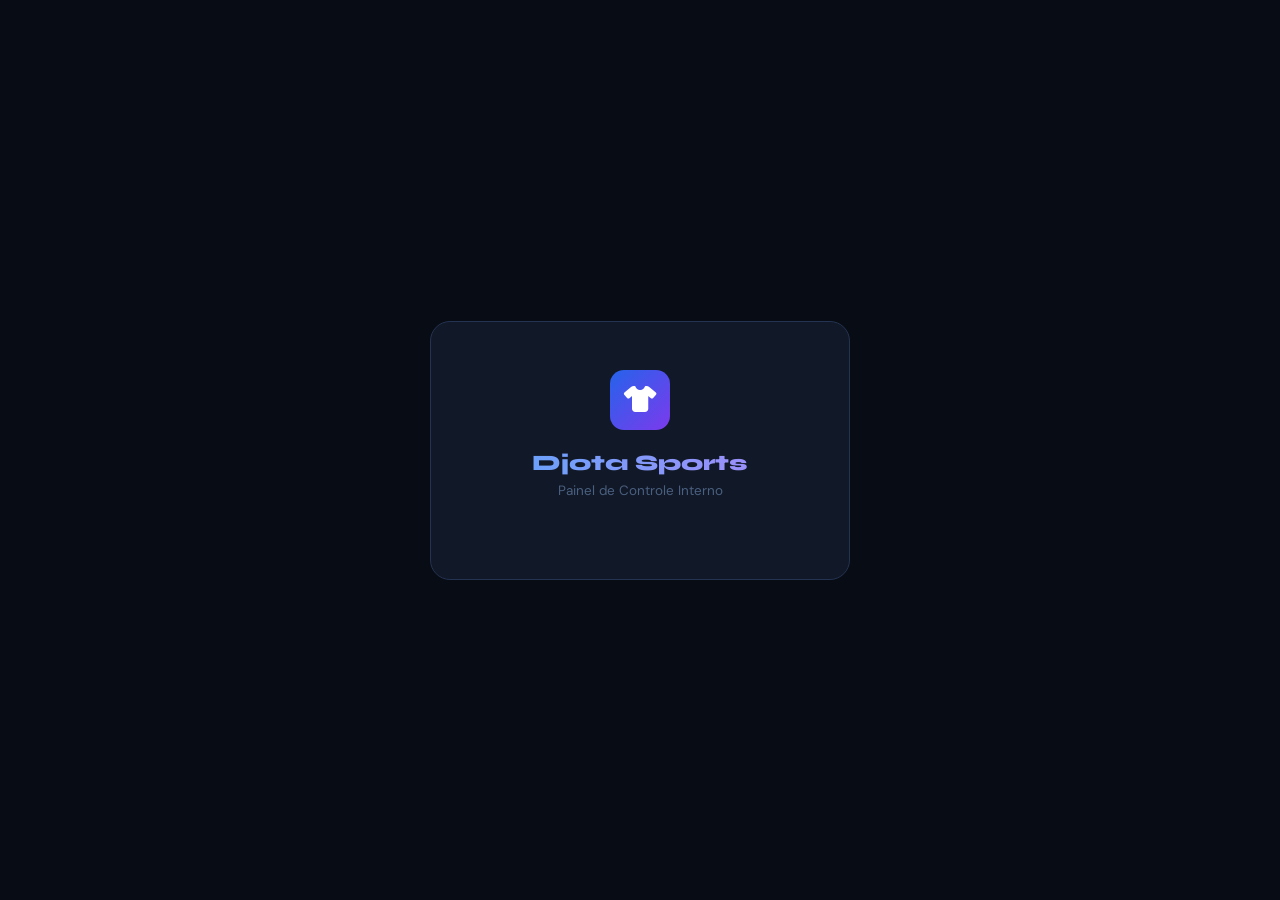
==== commit 71de139c: "1-06" ====
--- a/dashboard/dash.html
+++ b/dashboard/dash.html
@@ -5,17 +5,11 @@
 <meta name="viewport" content="width=device-width, initial-scale=1.0">
 <title>Djota Sports — Dashboard</title>
 
-<!-- ═══ GOOGLE IDENTITY SERVICES (Login com Google) ═══ -->
 <script src="https://accounts.google.com/gsi/client" async defer></script>
-
-<!-- ═══ ÍCONES E FONTES ═══ -->
 <link rel="stylesheet" href="https://cdnjs.cloudflare.com/ajax/libs/font-awesome/6.4.0/css/all.min.css">
 <link href="https://fonts.googleapis.com/css2?family=Syne:wght@400;600;700;800&family=DM+Sans:wght@300;400;500;600&display=swap" rel="stylesheet">
 
 <style>
-  /* ══════════════════════════════════════════════
-     DESIGN TOKENS — tema escuro
-  ══════════════════════════════════════════════ */
   :root {
     --bg:        #080c14;
     --surface:   #0d1423;
@@ -39,1246 +33,435 @@
     min-height: 100vh;
     overflow-x: hidden;
   }
-  h1,h2,h3,.font-display { font-family: 'Syne', sans-serif; }
-
-  /* ══════════════════════════════════════════════
-     TELA DE LOGIN
-  ══════════════════════════════════════════════ */
+  h1,h2,h3 { font-family: 'Syne', sans-serif; }
+
+  /* TELA DE LOGIN */
   #login-screen {
-    position: fixed; inset: 0;
-    background: var(--bg);
-    display: flex; align-items: center; justify-content: center;
-    z-index: 9999;
-    transition: opacity .3s ease;
-  }
-  #login-screen.hidden { opacity: 0; pointer-events: none; }
-
+    position: fixed; inset: 0; background: var(--bg);
+    display: flex; align-items: center; justify-content: center; z-index: 9999;
+  }
+  #login-screen.hidden { display: none; }
   .login-card {
-    background: var(--card);
-    border: 1px solid var(--border2);
-    border-radius: 20px;
-    padding: 48px 44px;
-    width: min(92vw, 420px);
-    text-align: center;
-    animation: slideUp .4s ease both;
-  }
-  @keyframes slideUp {
-    from { opacity: 0; transform: translateY(20px); }
-    to   { opacity: 1; transform: translateY(0); }
+    background: var(--card); border: 1px solid var(--border2); border-radius: 20px;
+    padding: 48px 44px; width: min(92vw, 420px); text-align: center;
   }
   .login-logo {
     width: 60px; height: 60px; border-radius: 14px;
     background: linear-gradient(135deg, var(--accent), var(--accent2));
-    display: flex; align-items: center; justify-content: center;
-    margin: 0 auto 20px;
-    font-size: 26px;
-    box-shadow: 0 6px 28px rgba(37,99,235,.45);
+    display: flex; align-items: center; justify-content: center; margin: 0 auto 20px; font-size: 26px;
   }
   .login-card h1 {
-    font-family: 'Syne', sans-serif;
-    font-size: 22px; font-weight: 800; color: var(--txt);
-    margin-bottom: 6px;
+    font-size: 22px; font-weight: 800; margin-bottom: 6px;
     background: linear-gradient(90deg, #60a5fa, #a78bfa);
     -webkit-background-clip: text; -webkit-text-fill-color: transparent;
   }
-  .login-card p {
-    font-size: 13.5px; color: var(--muted);
-    margin-bottom: 32px; line-height: 1.6;
-  }
-  #g_id_signin { display: flex; justify-content: center; }
-
+  .login-card p { font-size: 13.5px; color: var(--muted); margin-bottom: 32px; }
   #login-error {
-    font-size: 13px; color: #f87171;
-    background: rgba(220,38,38,.12);
-    border: 1px solid rgba(220,38,38,.3);
-    border-radius: 10px;
-    padding: 11px 16px;
-    margin-top: 16px;
-    display: none;
-    text-align: left;
-  }
-
-  /* ══════════════════════════════════════════════
-     LOADER (spinner pós-login)
-  ══════════════════════════════════════════════ */
-  #loader {
-    position: fixed; inset: 0;
-    background: var(--bg);
-    display: flex; align-items: center; justify-content: center;
-    z-index: 9998;
-    transition: opacity .3s;
-  }
-  #loader.hidden { opacity: 0; pointer-events: none; }
-  .spin-ring {
-    width: 34px; height: 34px;
-    border: 3px solid var(--border2);
-    border-top-color: var(--accent);
-    border-radius: 50%;
-    animation: spin .7s linear infinite;
-  }
-  @keyframes spin { to { transform: rotate(360deg); } }
-
-  /* ══════════════════════════════════════════════
-     APP SHELL
-  ══════════════════════════════════════════════ */
+    font-size: 13px; color: #f87171; background: rgba(220,38,38,.12);
+    border: 1px solid rgba(220,38,38,.3); border-radius: 10px; padding: 11px 16px; margin-top: 16px; display: none;
+  }
+
+  /* SHELL STRUCTURE */
   #app { display: none; }
   #app.visible { display: block; }
-
-  /* ── LAYOUT ───────────────────────────────── */
   .shell { display: flex; min-height: 100vh; }
 
-  /* ── SIDEBAR ──────────────────────────────── */
   .sidebar {
-    width: 240px; flex-shrink: 0;
-    background: var(--surface);
-    border-right: 1px solid var(--border);
-    display: flex; flex-direction: column;
-    position: fixed; top: 0; left: 0; bottom: 0;
-    z-index: 50;
-  }
-  .logo-wrap {
-    padding: 28px 22px 24px;
-    border-bottom: 1px solid var(--border);
-  }
-  .logo-icon {
-    width: 40px; height: 40px; border-radius: 10px;
-    background: linear-gradient(135deg, var(--accent), var(--accent2));
-    display: flex; align-items: center; justify-content: center;
-    margin-bottom: 10px;
-    box-shadow: 0 4px 20px rgba(37,99,235,.4);
-  }
+    width: 240px; background: var(--surface); border-right: 1px solid var(--border);
+    display: flex; flex-direction: column; position: fixed; top: 0; left: 0; bottom: 0; z-index: 50;
+  }
+  .logo-wrap { padding: 28px 22px 24px; border-bottom: 1px solid var(--border); }
   .logo-name {
-    font-family: 'Syne', sans-serif;
-    font-weight: 800; font-size: 14px;
-    letter-spacing: .12em;
+    font-family: 'Syne', sans-serif; font-weight: 800; font-size: 14px;
     background: linear-gradient(90deg, #60a5fa, #a78bfa);
     -webkit-background-clip: text; -webkit-text-fill-color: transparent;
   }
-  .logo-sub { font-size: 10px; color: var(--muted); margin-top: 1px; }
+  .logo-sub { font-size: 10px; color: var(--muted); }
 
   nav { padding: 16px 12px; flex: 1; display: flex; flex-direction: column; gap: 4px; }
   .nav-btn {
-    display: flex; align-items: center; gap: 10px;
-    padding: 10px 12px; border-radius: 8px;
-    font-size: 13px; font-weight: 500;
-    border: 1px solid transparent; background: none;
-    color: var(--muted); cursor: pointer;
-    transition: all .2s; width: 100%; text-align: left;
-  }
-  .nav-btn:hover { background: rgba(255,255,255,.04); color: var(--txt); }
+    display: flex; align-items: center; gap: 10px; padding: 10px 12px; border-radius: 8px;
+    font-size: 13px; font-weight: 500; border: none; background: none; color: var(--muted); cursor: pointer; text-align: left;
+  }
   .nav-btn.active {
     background: linear-gradient(135deg, rgba(37,99,235,.15), rgba(124,58,237,.12));
-    border-color: rgba(37,99,235,.35);
-    color: #93c5fd;
-  }
-  .nav-btn .icon { width: 18px; text-align: center; font-size: 14px; }
-
-  /* Usuário logado na sidebar */
-  .sidebar-user {
-    padding: 14px 16px;
-    border-top: 1px solid var(--border);
-    display: flex; align-items: center; gap: 10px;
-    cursor: pointer;
-    transition: background .2s;
-  }
-  .sidebar-user:hover { background: rgba(255,255,255,.03); }
-  .user-avatar {
-    width: 32px; height: 32px; border-radius: 50%;
-    background: linear-gradient(135deg, var(--accent), var(--accent2));
-    display: flex; align-items: center; justify-content: center;
-    font-size: 13px; font-weight: 700; color: #fff;
-    flex-shrink: 0; overflow: hidden;
-  }
-  .user-avatar img { width: 100%; height: 100%; object-fit: cover; }
-  .user-name  { font-size: 12.5px; font-weight: 600; color: var(--txt); line-height: 1.3; }
-  .user-email { font-size: 10.5px; color: var(--muted); }
-  .user-signout { font-size: 10px; color: #f87171; margin-top: 1px; }
-
-  /* Sync footer */
-  .sync-footer {
-    padding: 14px 16px;
-    border-top: 1px solid var(--border);
-  }
-  .sync-dot {
-    width: 7px; height: 7px; border-radius: 50%;
-    background: var(--green); display: inline-block;
-    animation: blink 2s infinite;
-  }
-  .sync-dot.err { background: var(--red); animation: none; }
-  @keyframes blink { 0%,100%{opacity:1} 50%{opacity:.3} }
+    border: 1px solid rgba(37,99,235,.35); color: #93c5fd;
+  }
+
+  .sidebar-user { padding: 14px 16px; border-top: 1px solid var(--border); display: flex; align-items: center; gap: 10px; cursor: pointer; }
+  .user-avatar { width: 32px; height: 32px; border-radius: 50%; background: var(--accent); display: flex; align-items: center; justify-content: center; font-weight: bold; }
+  .user-avatar img { width: 100%; height: 100%; border-radius: 50%; }
+
+  .sync-footer { padding: 14px 16px; border-top: 1px solid var(--border); font-size: 12px; }
+  .sync-dot { width: 7px; height: 7px; border-radius: 50%; background: var(--green); display: inline-block; }
   .btn-sync {
-    width: 100%; margin-top: 10px; padding: 8px;
-    background: rgba(37,99,235,.1); border: 1px solid rgba(37,99,235,.3);
-    border-radius: 7px; color: #93c5fd;
-    font-size: 12px; font-weight: 600; cursor: pointer;
-    transition: all .2s; font-family: 'DM Sans', sans-serif;
-  }
-  .btn-sync:hover { background: rgba(37,99,235,.2); }
-
-  /* ── PROGRESS BAR TOPO ────────────────────── */
-  #topBar {
-    position: fixed; top: 0; left: 240px; right: 0; height: 2px; z-index: 100;
-    background: transparent;
-  }
-  #topBarFill {
-    height: 100%;
-    background: linear-gradient(90deg, #2563eb, #7c3aed, #2563eb);
-    background-size: 200% 100%;
-    animation: shimmer 2s linear infinite;
-    transition: width 1s linear;
-  }
-  @keyframes shimmer { 0%{background-position:0%} 100%{background-position:200%} }
-
-  /* ── MAIN CONTENT ─────────────────────────── */
+    width: 100%; margin-top: 10px; padding: 8px; background: rgba(37,99,235,.1); border: 1px solid rgba(37,99,235,.3);
+    border-radius: 7px; color: #93c5fd; font-weight: 600; cursor: pointer;
+  }
+
+  #topBar { position: fixed; top: 0; left: 240px; right: 0; height: 2px; z-index: 100; background: transparent; }
+  #topBarFill { height: 100%; background: var(--accent); width: 100%; transition: width 1s linear; }
+
   .main { margin-left: 240px; flex: 1; padding: 40px 36px; }
   .page-title { font-size: 30px; font-weight: 800; margin-bottom: 4px; }
   .page-sub { font-size: 13px; color: var(--muted); margin-bottom: 32px; }
 
-  /* ── STAT CARDS ───────────────────────────── */
-  .cards-grid {
-    display: grid;
-    grid-template-columns: repeat(auto-fit, minmax(210px, 1fr));
-    gap: 16px; margin-bottom: 28px;
-  }
-  .stat-card {
-    background: var(--card);
-    border: 1px solid var(--border);
-    border-radius: 14px; padding: 22px;
-    position: relative; overflow: hidden;
-    transition: transform .2s, box-shadow .2s;
-  }
-  .stat-card:hover { transform: translateY(-2px); box-shadow: 0 12px 40px rgba(0,0,0,.4); }
-  .stat-card::before {
-    content: ''; position: absolute; top: 0; left: 0; right: 0; height: 2px;
-  }
-  .sc-blue::before  { background: linear-gradient(90deg,#2563eb,#60a5fa); }
-  .sc-green::before { background: linear-gradient(90deg,#059669,#34d399); }
-  .sc-red::before   { background: linear-gradient(90deg,#dc2626,#f87171); }
-  .sc-amber::before { background: linear-gradient(90deg,#d97706,#fbbf24); }
-  .sc-purple::before{ background: linear-gradient(90deg,#7c3aed,#a78bfa); }
-
-  .sc-label { font-size: 11px; color: var(--muted); text-transform: uppercase; letter-spacing: .1em; font-weight: 600; }
-  .sc-value { font-family: 'Syne', sans-serif; font-size: 28px; font-weight: 800; margin: 10px 0 6px; }
-  .sc-sub   { font-size: 11px; color: var(--muted); }
-  .sc-icon  {
-    position: absolute; right: 20px; top: 22px;
-    width: 42px; height: 42px; border-radius: 10px;
-    display: flex; align-items: center; justify-content: center;
-    font-size: 17px;
-  }
-
-  /* ── PANELS ROW ───────────────────────────── */
+  /* CARDS */
+  .cards-grid { display: grid; grid-template-columns: repeat(auto-fit, minmax(210px, 1fr)); gap: 16px; margin-bottom: 28px; }
+  .stat-card { background: var(--card); border: 1px solid var(--border); border-radius: 14px; padding: 22px; position: relative; }
+  .stat-card::before { content: ''; position: absolute; top: 0; left: 0; right: 0; height: 2px; background: var(--accent); }
+  .sc-green::before { background: var(--green); }
+  .sc-purple::before { background: var(--accent2); }
+  .sc-amber::before { background: var(--amber); }
+  .sc-label { font-size: 11px; color: var(--muted); text-transform: uppercase; }
+  .sc-value { font-family: 'Syne', sans-serif; font-size: 26px; font-weight: 800; margin: 8px 0; }
+
+  /* TABLES & PANELS */
   .row2 { display: grid; grid-template-columns: 1fr 320px; gap: 16px; }
-  .panel {
-    background: var(--card);
-    border: 1px solid var(--border);
-    border-radius: 14px; overflow: hidden;
-  }
-  .panel-head {
-    display: flex; align-items: center; justify-content: space-between;
-    padding: 18px 22px; border-bottom: 1px solid var(--border);
-  }
-  .panel-title { font-family: 'Syne', sans-serif; font-size: 15px; font-weight: 700; display: flex; align-items: center; gap: 8px; }
-
-  /* ── TABLE ────────────────────────────────── */
+  .panel { background: var(--card); border: 1px solid var(--border); border-radius: 14px; overflow: hidden; }
+  .panel-head { display: flex; align-items: center; justify-content: space-between; padding: 18px 22px; border-bottom: 1px solid var(--border); }
   .tbl { width: 100%; border-collapse: collapse; }
-  .tbl th {
-    padding: 12px 16px;
-    font-size: 10px; font-weight: 700;
-    text-transform: uppercase; letter-spacing: .1em;
-    color: var(--muted); background: rgba(255,255,255,.02);
-    border-bottom: 1px solid var(--border);
-  }
-  .tbl td { padding: 13px 16px; font-size: 13px; border-bottom: 1px solid rgba(30,45,69,.6); }
-  .tbl tbody tr { transition: background .15s; }
-  .tbl tbody tr:hover { background: rgba(255,255,255,.025); }
-  .tbl tbody tr:last-child td { border-bottom: none; }
-
-  /* ── BADGES ───────────────────────────────── */
-  .badge {
-    display: inline-flex; align-items: center; gap: 4px;
-    padding: 3px 10px; border-radius: 20px;
-    font-size: 11px; font-weight: 600;
-  }
-  .badge-green  { background: rgba(5,150,105,.15); color: #34d399; border: 1px solid rgba(5,150,105,.3); }
-  .badge-red    { background: rgba(220,38,38,.15);  color: #f87171; border: 1px solid rgba(220,38,38,.3); }
-  .badge-amber  { background: rgba(217,119,6,.15);  color: #fbbf24; border: 1px solid rgba(217,119,6,.3); }
-  .badge-blue   { background: rgba(37,99,235,.15);  color: #93c5fd; border: 1px solid rgba(37,99,235,.3); }
-  .badge-muted  { background: rgba(74,96,128,.15);  color: var(--muted); border: 1px solid rgba(74,96,128,.3); }
-
-  .size-chip {
-    display: inline-block; padding: 3px 9px;
-    background: var(--surface); border: 1px solid var(--border2);
-    border-radius: 6px; font-size: 11px; font-weight: 700; color: var(--txt);
-  }
-
-  /* ── PROGRESS BAR (tabela) ────────────────── */
-  .pbar { height: 5px; background: var(--border); border-radius: 3px; overflow: hidden; margin-top: 5px; }
-  .pbar-fill { height: 100%; border-radius: 3px; transition: width 1s ease; }
-
-  /* ── CHART BARS ───────────────────────────── */
-  .chart-row { margin-bottom: 14px; }
-  .chart-label { display: flex; justify-content: space-between; margin-bottom: 5px; font-size: 12px; }
-  .chart-bar-bg { height: 8px; background: var(--border); border-radius: 4px; overflow: hidden; }
-  .chart-bar-fill { height: 100%; border-radius: 4px; transition: width 1s ease; }
-
-  /* ── BUTTONS ──────────────────────────────── */
-  .btn-primary {
-    display: inline-flex; align-items: center; gap: 6px;
-    padding: 8px 16px; border-radius: 8px;
-    background: linear-gradient(135deg, #2563eb, #7c3aed);
-    border: none; color: white; font-size: 12px; font-weight: 700;
-    cursor: pointer; transition: all .2s; font-family: 'DM Sans', sans-serif;
-  }
-  .btn-primary:hover { box-shadow: 0 4px 20px rgba(37,99,235,.5); transform: translateY(-1px); }
-  .btn-icon {
-    padding: 6px 10px; border-radius: 7px;
-    background: rgba(37,99,235,.1); border: 1px solid rgba(37,99,235,.25);
-    color: #93c5fd; font-size: 12px; cursor: pointer;
-    transition: all .2s; font-family: 'DM Sans', sans-serif;
-  }
-  .btn-icon:hover { background: rgba(37,99,235,.22); }
-
-  /* ── SEARCH / FILTER ──────────────────────── */
-  .search-box {
-    position: relative; display: inline-flex; align-items: center;
-  }
-  .search-box i { position: absolute; left: 11px; color: var(--muted); font-size: 12px; }
-  .search-box input {
-    padding: 7px 12px 7px 32px;
-    background: var(--surface); border: 1px solid var(--border);
-    border-radius: 8px; color: var(--txt);
-    font-size: 13px; outline: none; font-family: 'DM Sans', sans-serif;
-    transition: border-color .2s;
-  }
-  .search-box input:focus { border-color: var(--accent); }
-  .search-box input::placeholder { color: var(--muted); }
-
-  /* ── MODAL ────────────────────────────────── */
-  .overlay {
-    position: fixed; inset: 0;
-    background: rgba(0,0,0,.75); backdrop-filter: blur(6px);
-    z-index: 200; display: none;
-    align-items: center; justify-content: center;
-  }
+  .tbl th { padding: 12px 16px; font-size: 10px; color: var(--muted); text-transform: uppercase; background: rgba(255,255,255,.01); text-align: left; }
+  .tbl td { padding: 13px 16px; font-size: 13px; border-bottom: 1px solid var(--border); }
+  
+  /* UTILS */
+  .badge { padding: 3px 8px; border-radius: 12px; font-size: 11px; font-weight: 600; }
+  .badge-blue { background: rgba(37,99,235,.15); color: #93c5fd; }
+  .badge-green { background: rgba(5,150,105,.15); color: #34d399; }
+  .badge-red { background: rgba(220,38,38,.15); color: #f87171; }
+  .size-chip { padding: 2px 6px; background: var(--surface); border: 1px solid var(--border); border-radius: 4px; font-size: 11px; }
+  .btn-primary { padding: 8px 16px; border-radius: 8px; background: linear-gradient(135deg, #2563eb, #7c3aed); border: none; color: white; font-weight: 700; cursor: pointer; font-size: 12px; }
+
+  /* MODAL */
+  .overlay { position: fixed; inset: 0; background: rgba(0,0,0,.7); backdrop-filter: blur(4px); z-index: 200; display: none; align-items: center; justify-content: center; }
   .overlay.show { display: flex; }
-  .modal-box {
-    background: var(--card); border: 1px solid var(--border2);
-    border-radius: 18px; padding: 30px;
-    width: min(92vw, 480px);
-    animation: slideUp .25s ease;
-  }
-  .modal-box.sm { max-width: 400px; }
-  .modal-head { display: flex; justify-content: space-between; align-items: center; margin-bottom: 22px; }
-  .modal-title { font-family: 'Syne', sans-serif; font-size: 17px; font-weight: 700; }
-  .modal-close { background: none; border: none; color: var(--muted); font-size: 20px; cursor: pointer; line-height: 1; }
-  .modal-close:hover { color: var(--txt); }
-  .field { display: flex; flex-direction: column; gap: 6px; }
-  .field label { font-size: 11px; font-weight: 600; color: var(--muted); text-transform: uppercase; letter-spacing: .08em; }
-  .field input, .field select {
-    padding: 10px 14px;
-    background: var(--surface); border: 1px solid var(--border);
-    border-radius: 9px; color: var(--txt);
-    font-size: 14px; outline: none; font-family: 'DM Sans', sans-serif;
-    transition: border-color .2s;
-  }
-  .field input:focus, .field select:focus { border-color: var(--accent); }
-  .field select option { background: var(--surface); }
-  .grid2 { display: grid; grid-template-columns: 1fr 1fr; gap: 12px; }
-  .modal-actions { display: flex; gap: 10px; margin-top: 22px; }
-  .btn-cancel {
-    flex: 1; padding: 11px;
-    background: rgba(255,255,255,.05); border: 1px solid var(--border);
-    border-radius: 9px; color: var(--muted); font-size: 14px;
-    font-weight: 600; cursor: pointer; font-family: 'DM Sans', sans-serif;
-    transition: background .2s;
-  }
-  .btn-cancel:hover { background: rgba(255,255,255,.08); }
-  .btn-confirm {
-    flex: 2; padding: 11px;
-    background: linear-gradient(135deg, #2563eb, #7c3aed);
-    border: none; border-radius: 9px;
-    color: white; font-size: 14px; font-weight: 700;
-    cursor: pointer; font-family: 'DM Sans', sans-serif;
-    transition: all .2s;
-  }
-  .btn-confirm:hover { box-shadow: 0 4px 20px rgba(37,99,235,.4); }
-  .btn-confirm:disabled { opacity: .5; cursor: not-allowed; }
-
-  /* ── TOAST ────────────────────────────────── */
-  #toast {
-    position: fixed; bottom: 24px; right: 24px;
-    background: var(--card); border: 1px solid var(--border2);
-    border-radius: 12px; padding: 14px 18px;
-    z-index: 300; min-width: 270px;
-    display: none; align-items: center; gap: 12px;
-    box-shadow: 0 8px 40px rgba(0,0,0,.5);
-    animation: slideRight .3s ease;
-  }
-  #toast.show { display: flex; }
-  @keyframes slideRight { from{transform:translateX(60px);opacity:0} to{transform:translateX(0);opacity:1} }
-  #toastIcon { font-size: 18px; }
-  #toastTitle { font-size: 13px; font-weight: 700; color: var(--txt); }
-  #toastMsg   { font-size: 11px; color: var(--muted); margin-top: 2px; }
-
-  /* ── EMPTY STATE ──────────────────────────── */
-  .empty-state {
-    text-align: center; padding: 48px 20px; color: var(--muted);
-  }
-  .spinner-icon { font-size: 22px; display: block; margin-bottom: 10px; }
-
-  /* ── SCROLLBAR ────────────────────────────── */
-  ::-webkit-scrollbar { width: 5px; height: 5px; }
-  ::-webkit-scrollbar-track { background: var(--bg); }
-  ::-webkit-scrollbar-thumb { background: var(--border2); border-radius: 3px; }
-
-  /* ── RESPONSIVE ───────────────────────────── */
-  @media (max-width: 900px) {
-    .row2 { grid-template-columns: 1fr; }
-    .main { padding: 24px 16px; }
-  }
+  .modal-box { background: var(--card); border: 1px solid var(--border2); border-radius: 16px; padding: 28px; width: min(92vw, 460px); }
+  .field { display: flex; flex-direction: column; gap: 6px; margin-bottom: 14px; }
+  .field label { font-size: 11px; color: var(--muted); text-transform: uppercase; }
+  .field input, .field select { padding: 10px; background: var(--surface); border: 1px solid var(--border); border-radius: 6px; color: var(--txt); outline: none; }
+  .modal-actions { display: flex; gap: 10px; margin-top: 20px; }
+  
+  #toast { position: fixed; bottom: 24px; right: 24px; background: var(--card); border: 1px solid var(--border2); border-radius: 10px; padding: 12px 18px; z-index: 300; display: none; gap: 10px; align-items: center; }
 </style>
 </head>
 <body>
 
-<!-- ═══════════════════════════════════════════════════
-     TELA DE LOGIN (aparece antes do app)
-════════════════════════════════════════════════════ -->
 <div id="login-screen">
   <div class="login-card">
-    <div class="login-logo">
-      <i class="fa-solid fa-shirt" style="color:white; font-size:24px;"></i>
-    </div>
+    <div class="login-logo"><i class="fa-solid fa-shirt" style="color:white;"></i></div>
     <h1>Djota Sports</h1>
-    <p>Sistema de Gestão da Loja. Faça login com sua conta Google autorizada para continuar.</p>
-
-    <!-- Botão oficial do Google -->
-    <div id="g_id_onload"
-      data-client_id="483232665914-efu3c5mvsnu8dh4acp6guq6lk4ku1kce.apps.googleusercontent.com"
-      data-callback="handleCredentialResponse"
-      data-auto_prompt="false">
-    </div>
-    <div class="g_id_signin"
-      data-type="standard"
-      data-size="large"
-      data-theme="filled_black"
-      data-text="signin_with"
-      data-shape="rectangular"
-      data-locale="pt-BR">
-    </div>
-
-    <div id="login-error">
-      <i class="fa-solid fa-triangle-exclamation" style="margin-right:6px;"></i>
-      Esta conta não tem permissão de acesso. Peça ao administrador para adicionar seu e-mail à lista de usuários.
-    </div>
+    <p>Painel de Controle Interno</p>
+    <div id="g_id_onload" data-client_id="483232665914-efu3c5mvsnu8dh4acp6guq6lk4ku1kce.apps.googleusercontent.com" data-callback="handleCredentialResponse" data-auto_prompt="false"></div>
+    <div class="g_id_signin" data-type="standard" data-theme="filled_black"></div>
+    <div id="login-error">Acesso negado.</div>
   </div>
 </div>
 
-<!-- ═══ LOADER (exibido enquanto carrega dados pós-login) ═══ -->
-<div id="loader" class="hidden">
-  <div class="spin-ring"></div>
-</div>
-
-<!-- ═══════════════════════════════════════════════════
-     APP PRINCIPAL (oculto até login)
-════════════════════════════════════════════════════ -->
 <div id="app">
-
-  <!-- Barra de progresso countdown -->
-  <div id="topBar"><div id="topBarFill" style="width:100%"></div></div>
-
-  <!-- ═══ SIDEBAR ═══════════════════════════════════════ -->
+  <div id="topBar"><div id="topBarFill"></div></div>
+
   <aside class="sidebar">
     <div class="logo-wrap">
-      <div class="logo-icon">
-        <i class="fa-solid fa-shirt" style="color:white;font-size:17px;"></i>
-      </div>
       <div class="logo-name">DJOTA SPORTS</div>
-      <div class="logo-sub">Sistema de Gestão</div>
-    </div>
-
+      <div class="logo-sub">Gestão Avançada</div>
+    </div>
     <nav>
-      <button class="nav-btn active" id="btn-painel" onclick="trocarAba('painel')">
-        <i class="fa-solid fa-chart-pie icon"></i> Painel Geral
-      </button>
-      <button class="nav-btn" id="btn-inventario" onclick="trocarAba('inventario')">
-        <i class="fa-solid fa-warehouse icon"></i> Inventário
-      </button>
+      <button class="nav-btn active" id="btn-painel" onclick="trocarAba('painel')"><i class="fa-solid fa-chart-pie"></i> Geral</button>
+      <button class="nav-btn" id="btn-inventario" onclick="trocarAba('inventario')"><i class="fa-solid fa-warehouse"></i> Inventário</button>
     </nav>
-
-    <!-- Usuário logado -->
-    <div class="sidebar-user" onclick="fazerLogout()" title="Clique para sair">
-      <div class="user-avatar" id="userAvatarWrap">
-        <span id="userInitials">?</span>
-      </div>
-      <div style="flex:1;min-width:0;">
-        <div class="user-name" id="userNameDisplay">—</div>
-        <div class="user-email" id="userEmailDisplay" style="white-space:nowrap;overflow:hidden;text-overflow:ellipsis;max-width:140px;"></div>
-        <div class="user-signout">Sair da conta</div>
-      </div>
-    </div>
-
-    <!-- Sync info -->
+    <div class="sidebar-user" onclick="fazerLogout()">
+      <div class="user-avatar" id="userPic">D</div>
+      <div>
+        <div class="user-name" id="userName">—</div>
+        <div class="user-email" id="userEmail" style="font-size:10px; color:var(--muted)"></div>
+      </div>
+    </div>
     <div class="sync-footer">
-      <div style="display:flex;align-items:center;gap:7px;margin-bottom:5px;">
-        <span class="sync-dot" id="syncDot"></span>
-        <span style="font-size:12px;color:var(--muted);">Sincronização ativa</span>
-      </div>
-      <div id="lastSync" style="font-size:11px;color:var(--muted);margin-bottom:6px;">Carregando...</div>
-      <div style="display:flex;justify-content:space-between;margin-bottom:4px;">
-        <span style="font-size:10px;color:var(--muted);">Próxima atualização</span>
-        <span id="countdownText" style="font-size:10px;color:#93c5fd;font-weight:700;">60s</span>
-      </div>
-      <button class="btn-sync" onclick="carregarDashboard()">
-        <i class="fa-solid fa-rotate-right"></i> Sincronizar Agora
-      </button>
+      <div><span class="sync-dot"></span> Sincronizado</div>
+      <div id="lastSync">Aguardando...</div>
+      <button class="btn-sync" onclick="carregarDashboard()">Atualizar agora</button>
     </div>
   </aside>
 
-  <!-- ═══ PAINEL GERAL ═════════════════════════════════ -->
   <div class="main" id="conteudo-painel">
     <h2 class="page-title">Painel Geral</h2>
-    <p class="page-sub">Visão financeira e fluxo de lançamentos da loja.</p>
+    <p class="page-sub">Métricas geradas em tempo real pelo Airtable.</p>
 
     <div class="cards-grid">
-      <div class="stat-card sc-blue">
-        <div class="sc-icon" style="background:rgba(37,99,235,.12);">
-          <i class="fa-solid fa-dollar-sign" style="color:#60a5fa;"></i>
-        </div>
+      <div class="stat-card">
         <div class="sc-label">Faturamento Total</div>
-        <div class="sc-value" id="card-receita-valor">R$ 0,00</div>
-        <div class="sc-sub">Total arrecadado em vendas</div>
-      </div>
-      <div class="stat-card sc-red" id="card-lucro-wrap">
-        <div class="sc-icon" style="background:rgba(220,38,38,.12);">
-          <i class="fa-solid fa-hand-holding-dollar" style="color:#f87171;"></i>
-        </div>
-        <div class="sc-label">Lucro Real</div>
-        <div class="sc-value" id="card-lucro-valor">R$ 0,00</div>
-        <div class="sc-sub">Receita menos custos</div>
+        <div class="sc-value" id="card-faturamento">R$ 0,00</div>
+      </div>
+      <div class="stat-card sc-green">
+        <div class="sc-label" id="label-lucro">Lucro Líquido Real</div>
+        <div class="sc-value" id="card-lucro">R$ 0,00</div>
       </div>
       <div class="stat-card sc-purple">
-        <div class="sc-icon" style="background:rgba(124,58,237,.12);">
-          <i class="fa-solid fa-bag-shopping" style="color:#a78bfa;"></i>
-        </div>
         <div class="sc-label">Peças Vendidas</div>
-        <div class="sc-value" id="card-vendas-valor">0 un.</div>
-        <div class="sc-sub">Total de unidades saídas</div>
+        <div class="sc-value" id="card-vendas">0 un.</div>
       </div>
       <div class="stat-card sc-amber">
-        <div class="sc-icon" style="background:rgba(217,119,6,.12);">
-          <i class="fa-solid fa-boxes-stacked" style="color:#fbbf24;"></i>
-        </div>
-        <div class="sc-label">Estoque Restante</div>
-        <div class="sc-value" id="card-estoque-resante">0 un.</div>
-        <div class="sc-sub">Unidades ainda disponíveis</div>
+        <div class="sc-label">Total em Estoque</div>
+        <div class="sc-value" id="card-estoque">0 un.</div>
       </div>
     </div>
 
     <div class="row2">
-      <!-- Movimentações -->
       <div class="panel">
         <div class="panel-head">
-          <div class="panel-title">
-            <i class="fa-solid fa-clock-rotate-left" style="color:#a78bfa;"></i>
-            Últimas Movimentações
-          </div>
-          <button class="btn-primary" onclick="abrirModalVenda()">
-            <i class="fa-solid fa-plus"></i> Nova Venda
-          </button>
+          <h3>Histórico de Vendas</h3>
+          <button class="btn-primary" onclick="abrirModalVenda()"><i class="fa-solid fa-plus"></i> Nova Venda</button>
         </div>
-        <div style="overflow-x:auto;">
-          <table class="tbl">
-            <thead>
-              <tr>
-                <th style="text-align:left;">Cliente</th>
-                <th style="text-align:left;">Método</th>
-                <th style="text-align:center;">Tam</th>
-                <th style="text-align:center;">Qtd</th>
-                <th style="text-align:left;">Modelo/Cor</th>
-                <th style="text-align:right;">Valor Pago</th>
-              </tr>
-            </thead>
-            <tbody id="recentActivityBody">
-              <tr><td colspan="6" class="empty-state">
-                <i class="fa-solid fa-spinner fa-spin spinner-icon"></i>Carregando...
-              </td></tr>
-            </tbody>
-          </table>
-        </div>
-      </div>
-
-      <!-- Gráfico lateral -->
-      <div class="panel">
-        <div class="panel-head">
-          <div class="panel-title">
-            <i class="fa-solid fa-chart-bar" style="color:#fbbf24;"></i>
-            Vendas por Modelo
-          </div>
-        </div>
-        <div style="padding:20px;" id="salesChart">
-          <p class="empty-state" style="padding:20px 0;">Carregando...</p>
-        </div>
-      </div>
-    </div>
-  </div>
-
-  <!-- ═══ INVENTÁRIO ════════════════════════════════════ -->
-  <div class="main" id="conteudo-inventario" style="display:none;">
-    <div style="display:flex;justify-content:space-between;align-items:flex-end;margin-bottom:32px;flex-wrap:wrap;gap:12px;">
-      <div>
-        <h2 class="page-title">Inventário de Estoque</h2>
-        <p class="page-sub" style="margin-bottom:0;">
-          Clique em <i class="fa-solid fa-pen-to-square" style="color:#93c5fd;"></i> para editar e salvar direto na planilha.
-        </p>
-      </div>
-      <div style="display:flex;gap:10px;align-items:center;">
-        <div class="search-box">
-          <i class="fa-solid fa-magnifying-glass"></i>
-          <input type="text" id="filterInput" placeholder="Filtrar modelo..." oninput="filtrarInventario()">
-        </div>
-        <span class="badge badge-green" id="syncBadge">
-          <i class="fa-solid fa-check"></i> Sincronizado
-        </span>
-      </div>
-    </div>
-
-    <div class="panel">
-      <div style="overflow-x:auto;">
         <table class="tbl">
           <thead>
             <tr>
-              <th style="text-align:left;">Modelo / Cor</th>
-              <th style="text-align:center;">Tam</th>
-              <th style="text-align:center;">Comprado</th>
-              <th style="text-align:center;">Vendido</th>
-              <th style="text-align:center;">Estoque</th>
-              <th style="text-align:center;min-width:100px;">Ocupação</th>
-              <th style="text-align:center;">Status</th>
-              <th style="text-align:center;">Editar</th>
+              <th>Cliente</th>
+              <th>Modelo / Cor</th>
+              <th>Tam</th>
+              <th>Qtd</th>
+              <th>Pagamento</th>
+              <th>Valor</th>
             </tr>
           </thead>
-          <tbody id="estoqueDetalhadoBody">
-            <tr><td colspan="8" class="empty-state">
-              <i class="fa-solid fa-spinner fa-spin spinner-icon"></i>Sincronizando dados...
-            </td></tr>
-          </tbody>
+          <tbody id="lista-vendas-corpo"></tbody>
         </table>
       </div>
+
+      <div class="panel" style="padding:20px;">
+        <h3>Top Modelos</h3>
+        <div id="grafico-modelos" style="margin-top:15px;"></div>
+      </div>
     </div>
   </div>
 
-</div><!-- /#app -->
-
-<!-- ═══ MODAL — NOVA VENDA ════════════════════════════ -->
+  <div class="main" id="conteudo-inventario" style="display:none;">
+    <h2 class="page-title">Inventário de Estoque</h2>
+    <p class="page-sub">Atualizado automaticamente através das relações inteligentes.</p>
+    
+    <div class="panel">
+      <table class="tbl">
+        <thead>
+          <tr>
+            <th>Modelo / Cor</th>
+            <th>Tamanho</th>
+            <th>Comprado</th>
+            <th>Vendido</th>
+            <th>Disponível</th>
+            <th>Status</th>
+          </tr>
+        </thead>
+        <tbody id="lista-inventario-corpo"></tbody>
+      </table>
+    </div>
+  </div>
+</div>
+
 <div class="overlay" id="modalVenda">
   <div class="modal-box">
-    <div class="modal-head">
-      <div class="modal-title">
-        <i class="fa-solid fa-bag-shopping" style="color:#a78bfa;margin-right:8px;"></i>
-        Registrar Nova Venda
-      </div>
-      <button class="modal-close" onclick="fecharModal('modalVenda')">
-        <i class="fa-solid fa-xmark"></i>
-      </button>
-    </div>
-    <div style="display:flex;flex-direction:column;gap:14px;">
+    <h3>Registrar Nova Venda</h3>
+    <p style="font-size:12px; color:var(--muted); margin-bottom:15px;">O Airtable dará baixa automática no estoque do item selecionado.</p>
+    
+    <div class="field">
+      <label>Cliente</label>
+      <input type="text" id="v-cliente" placeholder="Nome do comprador">
+    </div>
+    <div class="field">
+      <label>Produto em Estoque</label>
+      <select id="v-produto-id"></select>
+    </div>
+    <div style="display:grid; grid-template-columns:1fr 1fr; gap:10px;">
       <div class="field">
-        <label>Cliente</label>
-        <input type="text" id="m-cliente" placeholder="Nome do cliente">
-      </div>
-      <div class="grid2">
-        <div class="field">
-          <label>Modelo / Cor</label>
-          <select id="m-cor">
-            <option value="AMARELA">AMARELA</option>
-            <option value="AZUL">AZUL</option>
-            <option value="AMAR.FEM">AMAR.FEM</option>
-            <option value="AZUL.FEM">AZUL.FEM</option>
-          </select>
-        </div>
-        <div class="field">
-          <label>Tamanho</label>
-          <select id="m-tamanho">
-            <option>P</option><option>M</option><option>G</option><option>GG</option>
-          </select>
-        </div>
-      </div>
-      <div class="grid2">
-        <div class="field">
-          <label>Método de Pagamento</label>
-          <select id="m-metodo">
-            <option>PIX</option><option>CARTÃO</option><option>DINHEIRO</option>
-          </select>
-        </div>
-        <div class="field">
-          <label>Quantidade</label>
-          <input type="number" id="m-qtd" value="1" min="1">
-        </div>
+        <label>Quantidade</label>
+        <input type="number" id="v-qtd" value="1" min="1">
       </div>
       <div class="field">
-        <label>Valor Pago (R$)</label>
-        <input type="number" id="m-valor" placeholder="0.00" step="0.01">
-      </div>
-    </div>
+        <label>Valor Total Pago</label>
+        <input type="number" id="v-valor" placeholder="0.00" step="0.01">
+      </div>
+    </div>
+    <div class="field">
+      <label>Forma de Pagamento</label>
+      <select id="v-pagamento">
+        <option value="PIX">PIX</option>
+        <option value="Dinheiro">Dinheiro</option>
+        <option value="Cartão de Crédito">Cartão de Crédito</option>
+        <option value="Cartão de Débito">Cartão de Débito</option>
+      </select>
+    </div>
+
     <div class="modal-actions">
-      <button class="btn-cancel" onclick="fecharModal('modalVenda')">Cancelar</button>
-      <button class="btn-confirm" id="btnConfirmVenda" onclick="salvarVenda()">
-        <i class="fa-solid fa-check"></i> Confirmar Venda
-      </button>
+      <button class="btn-primary" style="background:var(--border);" onclick="fecharModal()">Cancelar</button>
+      <button class="btn-primary" id="btnConfirmarVenda" onclick="enviarVenda()">Confirmar Venda</button>
     </div>
   </div>
 </div>
 
-<!-- ═══ MODAL — EDITAR ESTOQUE ══════════════════════ -->
-<div class="overlay" id="modalEstoque">
-  <div class="modal-box sm">
-    <div class="modal-head">
-      <div class="modal-title">
-        <i class="fa-solid fa-pen-to-square" style="color:#60a5fa;margin-right:8px;"></i>
-        Editar Estoque
-      </div>
-      <button class="modal-close" onclick="fecharModal('modalEstoque')">
-        <i class="fa-solid fa-xmark"></i>
-      </button>
-    </div>
-    <p id="editLabel" style="font-size:15px;font-weight:700;color:#93c5fd;margin-bottom:18px;text-align:center;"></p>
-    <div style="display:flex;flex-direction:column;gap:14px;">
-      <div class="field">
-        <label>Total Comprado (entrada no estoque)</label>
-        <input type="number" id="edit-comprado" min="0">
-      </div>
-      <div class="field">
-        <label>Total Vendido (saídas confirmadas)</label>
-        <input type="number" id="edit-vendido" min="0">
-      </div>
-    </div>
-    <div class="modal-actions">
-      <button class="btn-cancel" onclick="fecharModal('modalEstoque')">Cancelar</button>
-      <button class="btn-confirm" id="btnConfirmEstoque" onclick="salvarEdicaoEstoque()">
-        <i class="fa-solid fa-floppy-disk"></i> Salvar na Planilha
-      </button>
-    </div>
-  </div>
-</div>
-
-<!-- ═══ TOAST ════════════════════════════════════════ -->
-<div id="toast">
-  <i id="toastIcon"></i>
-  <div><div id="toastTitle"></div><div id="toastMsg"></div></div>
-</div>
-
-<!-- ══════════════════════════════════════════════════════════════
-     JAVASCRIPT
-══════════════════════════════════════════════════════════════ -->
+<div id="toast"><i class="fa-solid fa-circle-check" style="color:var(--green)"></i> <span id="toast-txt"></span></div>
+
 <script>
-// ╔══════════════════════════════════════════════════════════════╗
-// ║  ⚙️  CONFIGURAÇÃO — EDITE ESTA SEÇÃO ANTES DE USAR          ║
-// ╠══════════════════════════════════════════════════════════════╣
-// ║                                                              ║
-// ║  1. CLIENT_ID                                                ║
-// ║     → Google Cloud Console > APIs & Services > Credentials  ║
-// ║     → OAuth 2.0 Client IDs > copie o valor                  ║
-// ║     → Adicione o domínio do GitHub Pages em "Origens JS"    ║
-// ║       Ex: https://SEUNOME.github.io                         ║
-// ║                                                              ║
-// ║  2. ALLOWED_EMAILS                                           ║
-// ║     → Liste os e-mails que podem acessar o dashboard.       ║
-// ║     → Apenas contas Google (Gmail ou Google Workspace).     ║
-// ║                                                              ║
-// ║  3. APPS_SCRIPT_URL                                          ║
-// ║     → URL do seu Google Apps Script Web App                 ║
-// ║     → Deixe '' para usar apenas o CSV (somente leitura)     ║
-// ║                                                              ║
-// ║  4. CSV_URL                                                  ║
-// ║     → Arquivo > Compartilhar > Publicar na web > CSV        ║
-// ║     → Copie a URL e cole abaixo                             ║
-// ║                                                              ║
-// ╚══════════════════════════════════════════════════════════════╝
-
-const CONFIG = {
-  CLIENT_ID: '483232665914-efu3c5mvsnu8dh4acp6guq6lk4ku1kce.apps.googleusercontent.com',
-
-  // ─── E-mails autorizados (adicione todos os vendedores) ───────
-  ALLOWED_EMAILS: [
-    'joao0805.oliveira@gmail.com',
-    'dantejabbur@gmail.com',
-  ],
-
-  // ─── URL do Apps Script (leitura sem cache + escrita) ─────────
-  APPS_SCRIPT_URL: 'COLE_A_URL_DO_SEU_APPS_SCRIPT_AQUI',
-
-  // ─── URL CSV público (fallback se não tiver Apps Script) ──────
-  CSV_URL: 'https://docs.google.com/spreadsheets/d/e/2PACX-1vQeziQ2L-3XrZBYmfBkW6KRt8-dby34QEfH88E0pIiTX34h35Vejrp2PHrhua60Pg/pub?gid=1893955553&single=true&output=csv',
-
-  REFRESH_SEC: 60,
-};
-
-// ── Estado global ─────────────────────────────────────────────
-let dadosEstoque   = [];
-let dadosVendas    = [];
-let editando       = null;
-let countdownSec   = CONFIG.REFRESH_SEC;
-let countdownTimer = null;
-let usuarioLogado  = null;
-
-// ══════════════════════════════════════════════════════════════
-// AUTH — GOOGLE IDENTITY SERVICES
-// ══════════════════════════════════════════════════════════════
-
-/**
- * Callback chamado pelo botão Google após o usuário fazer login.
- * Recebe um JWT com nome, email e foto do usuário.
- */
+// Mantivemos a URL padrão que você já usa para puxar os dados
+const GOOGLE_SCRIPT_URL = "https://script.google.com/macros/s/AKfycbyM1j5hIei1yjoydp4UrYNKVXGQh1JVXG_YMG6SaKs6evhsAIG6purycST650PK1vXW9g/exec";
+let cacheEstoque = [];
+let cacheVendas = [];
+let lucroGeralAirtable = 0; // Nova variável para guardar o valor calculado pelo backend
+
 function handleCredentialResponse(response) {
-  const payload = parseJWT(response.credential);
-  const email   = (payload.email || '').toLowerCase().trim();
-
-  // Verifica se o e-mail está na lista de autorizados
-  const emailsPermitidos = CONFIG.ALLOWED_EMAILS.map(e => e.toLowerCase().trim());
-  if (!emailsPermitidos.includes(email)) {
+  const payload = JSON.parse(atob(response.credential.split('.')[1]));
+  if (payload.email.toLowerCase() === "joao0805.oliveira@gmail.com" || payload.email.includes("djota")) {
+    document.getElementById('login-screen').style.display = 'none';
+    document.getElementById('app').style.display = 'block';
+    document.getElementById('userName').textContent = payload.name;
+    document.getElementById('userEmail').textContent = payload.email;
+    document.getElementById('userPic').innerHTML = `<img src="${payload.picture}">`;
+    carregarDashboard();
+    setInterval(carregarDashboard, 60000); 
+  } else {
     document.getElementById('login-error').style.display = 'block';
+  }
+}
+
+function fazerLogout() { window.location.reload(); }
+
+async function carregarDashboard() {
+  try {
+    document.getElementById('topBarFill').style.width = '30%';
+    const res = await fetch(GOOGLE_SCRIPT_URL);
+    const dados = await res.json();
+    
+    if (!dados.success) throw new Error(dados.error);
+    
+    cacheEstoque = dados.estoque;
+    cacheVendas = dados.vendas;
+    lucroGeralAirtable = dados.lucroRealGeral || 0; // Armazena o lucro real líquido enviado do script
+
+    renderizarCards();
+    renderizarVendas();
+    renderizarInventario();
+    document.getElementById('lastSync').textContent = new Date().toLocaleTimeString();
+    document.getElementById('topBarFill').style.width = '100%';
+  } catch(e) {
+    console.error(e);
+    showToast("Erro ao sincronizar dados com o Airtable.");
+  }
+}
+
+function renderizarCards() {
+  let fat = 0, qtdVendas = 0, estTotal = 0;
+  
+  cacheVendas.forEach(v => { fat += v.valorPago; qtdVendas += v.quantidade; });
+  cacheEstoque.forEach(e => { estTotal += e.estoqueReal || e.estoqueAtual; }); // Usando estoque real para bater com a planilha
+
+  document.getElementById('card-faturamento').textContent = fat.toLocaleString('pt-BR', { style: 'currency', currency: 'BRL' });
+  
+  // CORREÇÃO CRÍTICA AQUI: Removido matemática antiga de (fat * 0.45) 
+  // Agora exibe diretamente o lucroRealGeral líquido vindo do Airtable
+  document.getElementById('card-lucro').textContent = lucroGeralAirtable.toLocaleString('pt-BR', { style: 'currency', currency: 'BRL' });
+  
+  // Muda a cor do texto para vermelho caso as despesas iniciais sejam maiores que o faturamento
+  if (lucroGeralAirtable < 0) {
+    document.getElementById('card-lucro').style.color = '#f87171';
+  } else {
+    document.getElementById('card-lucro').style.color = 'var(--green)';
+  }
+
+  document.getElementById('card-vendas').textContent = `${qtdVendas} un.`;
+  document.getElementById('card-estoque').textContent = `${estTotal} un.`;
+}
+
+function renderizarVendas() {
+  const corpo = document.getElementById('lista-vendas-corpo');
+  if(cacheVendas.length === 0) {
+    corpo.innerHTML = `<tr><td colspan="6" style="text-align:center; color:var(--muted)">Nenhuma venda computada.</td></tr>`;
     return;
   }
-
-  // Salva dados do usuário e exibe no sidebar
-  usuarioLogado = payload;
-  atualizarInfoUsuario(payload);
-
-  // Mostra loader e carrega o dashboard
-  document.getElementById('loader').classList.remove('hidden');
-  document.getElementById('login-screen').classList.add('hidden');
-  document.getElementById('app').classList.add('visible');
-
-  carregarDashboard();
-}
-
-/**
- * Atualiza o bloco de usuário na sidebar.
- */
-function atualizarInfoUsuario(payload) {
-  const nome    = payload.name  || payload.email || '—';
-  const email   = payload.email || '';
-  const initials = nome.split(' ').map(w => w[0]).slice(0,2).join('').toUpperCase();
-
-  document.getElementById('userNameDisplay').textContent  = nome;
-  document.getElementById('userEmailDisplay').textContent = email;
-  document.getElementById('userInitials').textContent     = initials;
-
-  if (payload.picture) {
-    document.getElementById('userAvatarWrap').innerHTML =
-      `<img src="${payload.picture}" alt="avatar" referrerpolicy="no-referrer">`;
-  }
-}
-
-/**
- * Desloga o usuário e volta para a tela de login.
- */
-function fazerLogout() {
-  if (!confirm('Deseja realmente sair da conta?')) return;
-  clearInterval(countdownTimer);
-  usuarioLogado = null;
-  if (window.google && google.accounts && google.accounts.id) {
-    google.accounts.id.disableAutoSelect();
-  }
-  document.getElementById('app').classList.remove('visible');
-  document.getElementById('login-screen').classList.remove('hidden');
-  document.getElementById('login-error').style.display = 'none';
-  // Recarrega a página para forçar o botão Google a reaparecer
-  setTimeout(() => location.reload(), 200);
-}
-
-/**
- * Decodifica o JWT do Google (sem validação de assinatura — apenas para leitura de dados).
- */
-function parseJWT(token) {
+  corpo.innerHTML = cacheVendas.map(v => `
+    <tr>
+      <td><b>${v.cliente}</b></td>
+      <td>${v.modelo}</td>
+      <td><span class="size-chip">${v.tamanho}</span></td>
+      <td>${v.quantidade}</td>
+      <td><span class="badge badge-blue">${v.metodo}</span></td>
+      <td style="color:var(--green); font-weight:bold;">${v.valorPago.toLocaleString('pt-BR', {style:'currency', currency:'BRL'})}</td>
+    </tr>
+  `).join('');
+}
+
+function renderizarInventario() {
+  const corpo = document.getElementById('lista-inventario-corpo');
+  corpo.innerHTML = cacheEstoque.map(e => {
+    let badge = `<span class="badge badge-green">Disponível</span>`;
+    if(e.estoqueReal <= 0) badge = `<span class="badge badge-red">Esgotado</span>`;
+    else if(e.estoqueReal <= 3) badge = `<span class="badge" style="background:rgba(217,119,6,0.15); color:var(--amber)">Crítico</span>`;
+
+    return `
+      <tr>
+        <td><b>${e.modelo}</b></td>
+        <td><span class="size-chip">${e.tamanho}</span></td>
+        <td style="color:var(--muted)">${e.comprado}</td>
+        <td style="color:var(--muted)">${e.vendido}</td>
+        <td><b style="font-size:14px;">${e.estoqueReal}</b></td>
+        <td>${badge}</td>
+      </tr>
+    `;
+  }).join('');
+}
+
+function abrirModalVenda() {
+  const select = document.getElementById('v-produto-id');
+  select.innerHTML = cacheEstoque.map(e => `
+    <option value="${e.id}">${e.modelo} (Tam: ${e.tamanho} - Restam ${e.estoqueReal})</option>
+  `).join('');
+  document.getElementById('modalVenda').classList.add('show');
+}
+
+function fecharModal() { document.getElementById('modalVenda').classList.remove('show'); }
+
+async function enviarVenda() {
+  const btn = document.getElementById('btnConfirmarVenda');
+  const payload = {
+    action: "add_sale",
+    cliente: document.getElementById('v-cliente').value,
+    produtoId: document.getElementById('v-produto-id').value,
+    quantidade: parseInt(document.getElementById('v-qtd').value),
+    valorPago: parseFloat(document.getElementById('v-valor').value),
+    formaPagamento: document.getElementById('v-pagamento').value
+  };
+
+  if(!payload.cliente || !payload.valorPago) { alert("Preencha todos os campos!"); return; }
+
+  btn.disabled = true; btn.textContent = "Salvando...";
+
   try {
-    return JSON.parse(atob(token.split('.')[1].replace(/-/g,'+').replace(/_/g,'/')));
-  } catch { return {}; }
-}
-
-// ══════════════════════════════════════════════════════════════
-// NAVEGAÇÃO
-// ══════════════════════════════════════════════════════════════
+    const res = await fetch(GOOGLE_SCRIPT_URL, {
+      method: "POST",
+      body: JSON.stringify(payload)
+    });
+    const r = await res.json();
+    if(r.success) {
+      showToast("Venda salva com sucesso!");
+      fecharModal();
+      carregarDashboard();
+    } else { throw new Error(r.error); }
+  } catch(e) {
+    alert("Erro ao gravar venda: " + e.message);
+  } finally {
+    btn.disabled = false; btn.textContent = "Confirmar Venda";
+  }
+}
+
 function trocarAba(aba) {
-  const isPainel = aba === 'painel';
-  document.getElementById('conteudo-painel').style.display     = isPainel ? 'block' : 'none';
-  document.getElementById('conteudo-inventario').style.display = isPainel ? 'none'  : 'block';
-  document.getElementById('btn-painel').classList.toggle('active', isPainel);
-  document.getElementById('btn-inventario').classList.toggle('active', !isPainel);
-}
-
-// ══════════════════════════════════════════════════════════════
-// CARREGAMENTO DE DADOS
-// ══════════════════════════════════════════════════════════════
-function parseCSVLine(linha) {
-  const res = []; let inQ = false, cur = '';
-  for (const c of linha) {
-    if (c === '"')                              { inQ = !inQ; }
-    else if ((c === ',' || c === ';') && !inQ) { res.push(cur.trim()); cur = ''; }
-    else                                        { cur += c; }
-  }
-  res.push(cur.trim());
-  return res;
-}
-
-async function carregarDashboard() {
-  document.getElementById('syncDot').className = 'sync-dot';
-  document.getElementById('syncBadge').innerHTML = '<i class="fa-solid fa-spinner fa-spin"></i> Sincronizando';
-  document.getElementById('syncBadge').className = 'badge badge-blue';
-
-  try {
-    let linhas;
-    const useScript = CONFIG.APPS_SCRIPT_URL &&
-                      CONFIG.APPS_SCRIPT_URL !== 'COLE_A_URL_DO_SEU_APPS_SCRIPT_AQUI';
-
-    if (useScript) {
-      // Apps Script: leitura sem cache direto da planilha
-      const res  = await fetch(`${CONFIG.APPS_SCRIPT_URL}?action=getData&t=${Date.now()}`);
-      const text = await res.text();
-      linhas = text.split(/\r?\n/);
-    } else {
-      // Fallback: CSV público (pode ter atraso de ~5 min do Google)
-      const res  = await fetch(`${CONFIG.CSV_URL}&cache=${Date.now()}`);
-      linhas = (await res.text()).split(/\r?\n/);
-    }
-
-    processarDados(linhas);
-
-    const agora = new Date();
-    document.getElementById('lastSync').textContent =
-      `Atualizado às ${agora.toLocaleTimeString('pt-BR')}`;
-    document.getElementById('syncBadge').innerHTML  = '<i class="fa-solid fa-check"></i> Sincronizado';
-    document.getElementById('syncBadge').className  = 'badge badge-green';
-
-  } catch (e) {
-    console.error(e);
-    document.getElementById('syncDot').className    = 'sync-dot err';
-    document.getElementById('syncBadge').innerHTML  = '<i class="fa-solid fa-xmark"></i> Erro';
-    document.getElementById('syncBadge').className  = 'badge badge-red';
-    toast('Erro de sincronização', 'Não foi possível carregar os dados.', 'error');
-  }
-
-  // Esconde o loader após primeiro carregamento
-  document.getElementById('loader').classList.add('hidden');
-  reiniciarCountdown();
-}
-
-// ══════════════════════════════════════════════════════════════
-// PROCESSAMENTO DOS DADOS DA PLANILHA
-// ══════════════════════════════════════════════════════════════
-function processarDados(linhas) {
-  let faturamento = 'R$ 0,00', lucro = 'R$ 0,00';
-  let totalVendidas = 0, totalEstoque = 0;
-  let primeiraVenda = -1;
-  const salesByModel = {};
-  dadosEstoque = []; dadosVendas = [];
-
-  linhas.forEach((txt, idx) => {
-    const d = parseCSVLine(txt);
-    if (!d.length || !d[0]) return;
-    const A = d[0].toUpperCase();
-
-    if (A.includes('FATURAMENTO')) { faturamento = d[1] || 'R$ 0,00'; return; }
-    if (A.includes('LUCRO'))       { lucro = d[1] || 'R$ 0,00'; return; }
-    if (A.includes('CLIENTE'))     { primeiraVenda = idx; return; }
-
-    // Bloco de estoque (antes do cabeçalho de vendas)
-    if (idx >= 3 && primeiraVenda === -1) {
-      if (A.includes('PRODUTO') || A.includes('ESTOQUE') || A === '') return;
-
-      const comprado     = parseInt(d[2]) || 0;
-      const vendido      = parseInt(d[3]) || 0;
-      const estoqueAtual = comprado - vendido;
-
-      totalVendidas += vendido;
-      totalEstoque  += estoqueAtual;
-
-      const nomeModelo = d[0].trim();
-      const tamanho    = (d[1] || '').trim().toUpperCase();
-      dadosEstoque.push({ nomeModelo, tamanho, comprado, vendido, estoqueAtual });
-      salesByModel[nomeModelo] = (salesByModel[nomeModelo] || 0) + vendido;
-    }
-
-    // Linhas de vendas (após cabeçalho Cliente)
-    if (primeiraVenda !== -1 && idx > primeiraVenda && d.length >= 5 && d[0]) {
-      dadosVendas.push(d);
-    }
-  });
-
-  // ── Atualiza cards KPI ──
-  const fmt = v => v.includes('R$') ? v : `R$ ${v}`;
-  document.getElementById('card-receita-valor').textContent   = fmt(faturamento);
-  document.getElementById('card-vendas-valor').textContent    = `${totalVendidas} un.`;
-  document.getElementById('card-estoque-resante').textContent = `${totalEstoque} un.`;
-
-  const lucroEl  = document.getElementById('card-lucro-valor');
-  lucroEl.textContent = fmt(lucro);
-  const lucroNum = parseFloat(lucro.replace(/[R$\s.]/g,'').replace(',','.'));
-  lucroEl.style.color = lucroNum >= 0 ? '#34d399' : '#f87171';
-
-  renderizarVendas();
-  renderizarEstoque();
-  renderizarGrafico(salesByModel);
-}
-
-// ══════════════════════════════════════════════════════════════
-// RENDERIZAÇÃO
-// ══════════════════════════════════════════════════════════════
-function renderizarVendas() {
-  const tbody = document.getElementById('recentActivityBody');
-  if (!dadosVendas.length) {
-    tbody.innerHTML = `<tr><td colspan="6" class="empty-state">Nenhuma venda registrada.</td></tr>`;
-    return;
-  }
-  tbody.innerHTML = dadosVendas.map(d => `
-    <tr>
-      <td style="font-weight:600;">${escHtml(d[0])}</td>
-      <td><span class="badge badge-blue">${escHtml(d[1])}</span></td>
-      <td style="text-align:center;"><span class="size-chip">${escHtml(d[2])}</span></td>
-      <td style="text-align:center;color:#a78bfa;font-weight:700;">${escHtml(d[3])}</td>
-      <td style="color:var(--muted);">${escHtml(d[4])}</td>
-      <td style="text-align:right;color:#34d399;font-weight:700;">R$ ${escHtml(d[5])}</td>
-    </tr>`).join('');
-}
-
-function renderizarEstoque(filtro = '') {
-  const tbody = document.getElementById('estoqueDetalhadoBody');
-  const lista = filtro
-    ? dadosEstoque.filter(d => d.nomeModelo.toUpperCase().includes(filtro.toUpperCase()))
-    : dadosEstoque;
-
-  if (!lista.length) {
-    tbody.innerHTML = `<tr><td colspan="8" class="empty-state">Nenhum item encontrado.</td></tr>`;
-    return;
-  }
-
-  tbody.innerHTML = lista.map(d => {
-    const pct      = d.comprado > 0 ? Math.min(100, Math.round((d.vendido / d.comprado) * 100)) : 0;
-    const isAzul   = d.nomeModelo.toUpperCase().includes('AZUL');
-    const iconColor = isAzul ? '#60a5fa' : '#fbbf24';
-    const barColor  = pct >= 100 ? '#f87171' : pct >= 70 ? '#fbbf24' : '#34d399';
-
-    let badgeClass, badgeText;
-    if (d.comprado === 0)       { badgeClass = 'badge-muted'; badgeText = 'Sem entrada'; }
-    else if (d.estoqueAtual === 0) { badgeClass = 'badge-red';   badgeText = 'Esgotado'; }
-    else if (d.estoqueAtual === 1) { badgeClass = 'badge-amber'; badgeText = 'Crítico'; }
-    else                           { badgeClass = 'badge-green'; badgeText = 'Em Estoque'; }
-
-    return `
-    <tr>
-      <td>
-        <div style="display:flex;align-items:center;gap:9px;">
-          <i class="fa-solid fa-shirt" style="color:${iconColor};font-size:15px;"></i>
-          <span style="font-weight:600;">${escHtml(d.nomeModelo)}</span>
-        </div>
-      </td>
-      <td style="text-align:center;"><span class="size-chip">${escHtml(d.tamanho)}</span></td>
-      <td style="text-align:center;color:var(--muted);">${d.comprado} un</td>
-      <td style="text-align:center;color:#a78bfa;font-weight:600;">${d.vendido} un</td>
-      <td style="text-align:center;font-weight:700;color:${d.estoqueAtual===0?'#f87171':'var(--txt)'};">${d.estoqueAtual} un</td>
-      <td style="text-align:center;min-width:90px;">
-        <div style="font-size:10px;color:var(--muted);margin-bottom:4px;">${pct}%</div>
-        <div class="pbar"><div class="pbar-fill" style="width:${pct}%;background:${barColor};"></div></div>
-      </td>
-      <td style="text-align:center;"><span class="badge ${badgeClass}">${badgeText}</span></td>
-      <td style="text-align:center;">
-        <button class="btn-icon" onclick="abrirModalEstoque('${escHtml(d.nomeModelo)}','${escHtml(d.tamanho)}',${d.comprado},${d.vendido})">
-          <i class="fa-solid fa-pen-to-square"></i>
-        </button>
-      </td>
-    </tr>`;
-  }).join('');
-}
-
-function renderizarGrafico(byModel) {
-  const el      = document.getElementById('salesChart');
-  const entries = Object.entries(byModel).filter(([,v]) => v > 0);
-  const maxV    = Math.max(...entries.map(([,v]) => v), 1);
-  const cores   = ['#2563eb','#d97706','#059669','#7c3aed','#0891b2'];
-
-  if (!entries.length) {
-    el.innerHTML = '<p class="empty-state" style="padding:12px 0;">Nenhuma venda ainda.</p>';
-    return;
-  }
-  el.innerHTML = entries.map(([m, q], i) => `
-    <div class="chart-row">
-      <div class="chart-label">
-        <span style="color:var(--muted);font-size:12px;">${escHtml(m)}</span>
-        <span style="color:var(--txt);font-weight:700;font-size:12px;">${q} un</span>
-      </div>
-      <div class="chart-bar-bg">
-        <div class="chart-bar-fill" style="width:${Math.round((q/maxV)*100)}%;background:${cores[i%cores.length]};"></div>
-      </div>
-    </div>`).join('');
-}
-
-function filtrarInventario() {
-  renderizarEstoque(document.getElementById('filterInput').value);
-}
-
-// ══════════════════════════════════════════════════════════════
-// COUNTDOWN E SYNC
-// ══════════════════════════════════════════════════════════════
-function reiniciarCountdown() {
-  clearInterval(countdownTimer);
-  countdownSec = CONFIG.REFRESH_SEC;
-  atualizarCountdownUI();
-  countdownTimer = setInterval(() => {
-    countdownSec--;
-    atualizarCountdownUI();
-    if (countdownSec <= 0) carregarDashboard();
-  }, 1000);
-}
-
-function atualizarCountdownUI() {
-  const el  = document.getElementById('countdownText');
-  const bar = document.getElementById('topBarFill');
-  if (el)  el.textContent = `${countdownSec}s`;
-  if (bar) bar.style.width = `${(countdownSec / CONFIG.REFRESH_SEC) * 100}%`;
-}
-
-// ══════════════════════════════════════════════════════════════
-// MODAIS
-// ══════════════════════════════════════════════════════════════
-function fecharModal(id) {
-  document.getElementById(id).classList.remove('show');
-}
-
-function abrirModalVenda() {
-  document.getElementById('modalVenda').classList.add('show');
-}
-
-async function salvarVenda() {
-  const cliente = document.getElementById('m-cliente').value.trim();
-  if (!cliente) { toast('Campo obrigatório', 'Informe o nome do cliente.', 'error'); return; }
-  if (!verificarScript()) return;
-
-  const payload = {
-    action:  'addVenda',
-    cliente,
-    cor:     document.getElementById('m-cor').value,
-    tamanho: document.getElementById('m-tamanho').value,
-    metodo:  document.getElementById('m-metodo').value,
-    qtd:     parseInt(document.getElementById('m-qtd').value) || 1,
-    valor:   parseFloat(document.getElementById('m-valor').value) || 0,
-  };
-
-  const btn = document.getElementById('btnConfirmVenda');
-  btn.disabled = true;
-  btn.innerHTML = '<i class="fa-solid fa-spinner fa-spin"></i> Salvando...';
-
-  try {
-    await fetch(CONFIG.APPS_SCRIPT_URL, {
-      method: 'POST', mode: 'no-cors',
-      body: JSON.stringify(payload),
-    });
-    await esperar(1800);
-    fecharModal('modalVenda');
-    await carregarDashboard();
-    toast('Venda registrada!',
-      `${payload.cliente} — ${payload.cor} ${payload.tamanho} — R$ ${payload.valor}`,
-      'success');
-  } catch(e) {
-    toast('Erro ao salvar', 'Verifique a URL do Apps Script.', 'error');
-  }
-  btn.disabled = false;
-  btn.innerHTML = '<i class="fa-solid fa-check"></i> Confirmar Venda';
-}
-
-function abrirModalEstoque(produto, tamanho, comprado, vendido) {
-  editando = { produto, tamanho };
-  document.getElementById('editLabel').textContent    = `${produto}  —  ${tamanho}`;
-  document.getElementById('edit-comprado').value      = comprado;
-  document.getElementById('edit-vendido').value       = vendido;
-  document.getElementById('modalEstoque').classList.add('show');
-}
-
-async function salvarEdicaoEstoque() {
-  if (!editando) return;
-  if (!verificarScript()) return;
-
-  const payload = {
-    action:   'updateEstoque',
-    produto:  editando.produto,
-    tamanho:  editando.tamanho,
-    comprado: parseInt(document.getElementById('edit-comprado').value) || 0,
-    vendido:  parseInt(document.getElementById('edit-vendido').value)  || 0,
-  };
-
-  const btn = document.getElementById('btnConfirmEstoque');
-  btn.disabled = true;
-  btn.innerHTML = '<i class="fa-solid fa-spinner fa-spin"></i> Salvando...';
-
-  try {
-    await fetch(CONFIG.APPS_SCRIPT_URL, {
-      method: 'POST', mode: 'no-cors',
-      body: JSON.stringify(payload),
-    });
-    await esperar(1800);
-    fecharModal('modalEstoque');
-    await carregarDashboard();
-    toast('Estoque atualizado!',
-      `${editando.produto} ${editando.tamanho} salvo na planilha.`,
-      'success');
-    editando = null;
-  } catch(e) {
-    toast('Erro ao salvar', 'Verifique a URL do Apps Script.', 'error');
-  }
-  btn.disabled = false;
-  btn.innerHTML = '<i class="fa-solid fa-floppy-disk"></i> Salvar na Planilha';
-}
-
-// ══════════════════════════════════════════════════════════════
-// UTILITÁRIOS
-// ══════════════════════════════════════════════════════════════
-function verificarScript() {
-  if (!CONFIG.APPS_SCRIPT_URL ||
-      CONFIG.APPS_SCRIPT_URL === 'COLE_A_URL_DO_SEU_APPS_SCRIPT_AQUI') {
-    toast('Apps Script não configurado',
-      'Configure a URL do Apps Script para habilitar edição.',
-      'error');
-    return false;
-  }
-  return true;
-}
-
-function esperar(ms) {
-  return new Promise(r => setTimeout(r, ms));
-}
-
-let toastTimer;
-function toast(titulo, msg, tipo = 'success') {
-  const el = document.getElementById('toast');
-  const ic = document.getElementById('toastIcon');
-  document.getElementById('toastTitle').textContent = titulo;
-  document.getElementById('toastMsg').textContent   = msg;
-  ic.className   = tipo === 'error' ? 'fa-solid fa-circle-xmark' : 'fa-solid fa-circle-check';
-  ic.style.color = tipo === 'error' ? '#f87171' : '#34d399';
-  el.classList.add('show');
-  clearTimeout(toastTimer);
-  toastTimer = setTimeout(() => el.classList.remove('show'), 4500);
-}
-
-function escHtml(str) {
-  return String(str || '')
-    .replace(/&/g,'&amp;').replace(/</g,'&lt;').replace(/>/g,'&gt;')
-    .replace(/"/g,'&quot;').replace(/'/g,'&#39;');
-}
-
-// Fechar modais clicando fora
-document.querySelectorAll('.overlay').forEach(overlay => {
-  overlay.addEventListener('click', e => {
-    if (e.target === overlay) overlay.classList.remove('show');
-  });
-});
-
-// ══════════════════════════════════════════════════════════════
-// INIT — O loader começa oculto; tudo começa pelo login Google
-// ══════════════════════════════════════════════════════════════
-document.addEventListener('DOMContentLoaded', () => {
-  document.getElementById('loader').classList.add('hidden');
-});
+  document.getElementById('conteudo-painel').style.display = aba === 'painel' ? 'block' : 'none';
+  document.getElementById('conteudo-inventario').style.display = aba === 'inventario' ? 'block' : 'none';
+  document.getElementById('btn-painel').classList.toggle('active', aba === 'painel');
+  document.getElementById('btn-inventario').classList.toggle('active', aba === 'inventario');
+}
+
+function showToast(txt) {
+  const t = document.getElementById('toast');
+  document.getElementById('toast-txt').textContent = txt;
+  t.style.display = 'flex';
+  setTimeout(() => t.style.display = 'none', 4000);
+}
 </script>
 </body>
 </html>
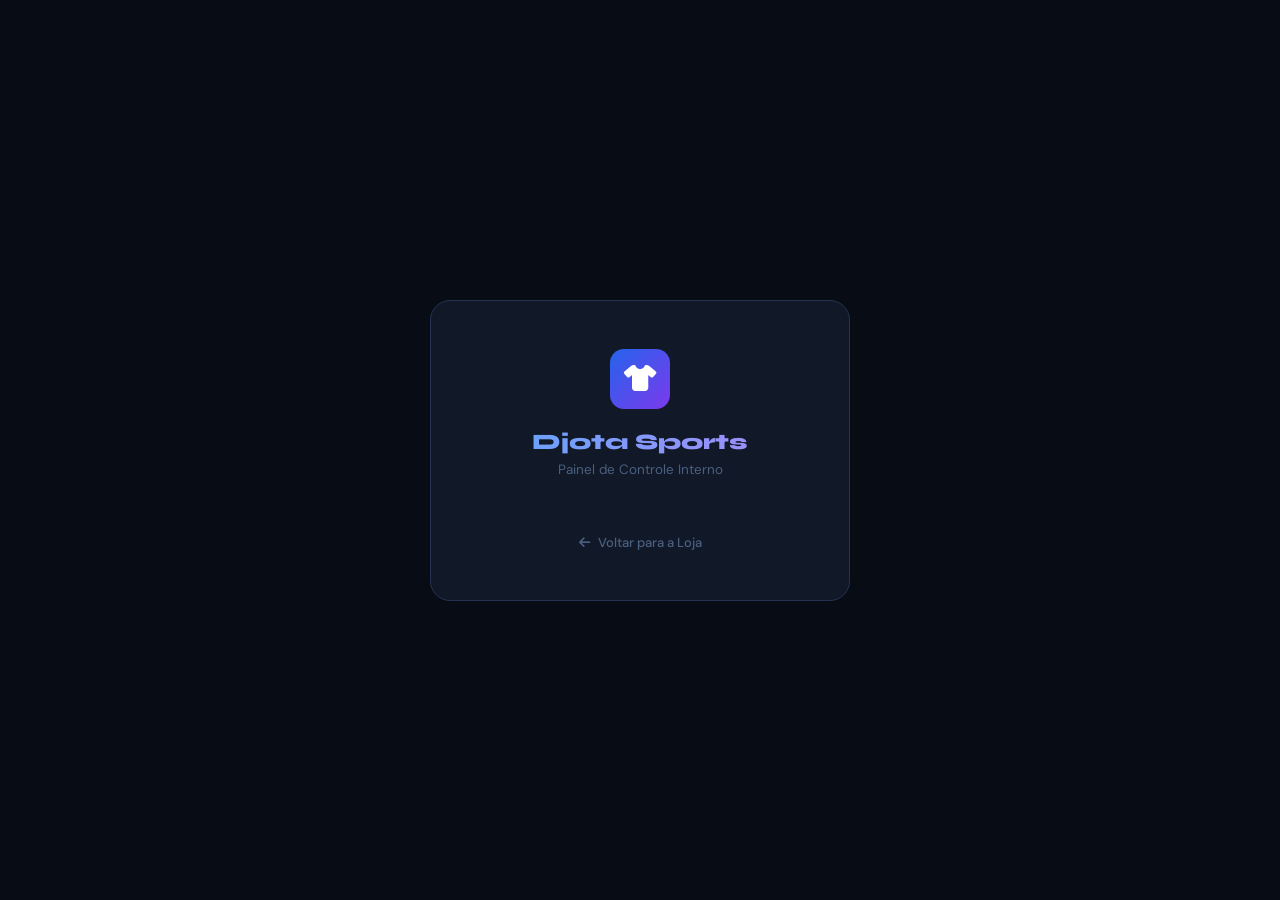
==== commit 65c478a5: "02-06" ====
--- a/dashboard/dash.html
+++ b/dashboard/dash.html
@@ -60,6 +60,13 @@
     font-size: 13px; color: #f87171; background: rgba(220,38,38,.12);
     border: 1px solid rgba(220,38,38,.3); border-radius: 10px; padding: 11px 16px; margin-top: 16px; display: none;
   }
+  
+  .btn-voltar-loja {
+    display: inline-flex; align-items: center; gap: 8px; margin-top: 24px;
+    font-size: 13px; color: var(--muted); text-decoration: none; font-weight: 500;
+    transition: color 0.2s;
+  }
+  .btn-voltar-loja:hover { color: var(--txt); }
 
   /* SHELL STRUCTURE */
   #app { display: none; }
@@ -79,9 +86,14 @@
   .logo-sub { font-size: 10px; color: var(--muted); }
 
   nav { padding: 16px 12px; flex: 1; display: flex; flex-direction: column; gap: 4px; }
-  .nav-btn {
+  
+  .nav-btn, .nav-link-back {
     display: flex; align-items: center; gap: 10px; padding: 10px 12px; border-radius: 8px;
     font-size: 13px; font-weight: 500; border: none; background: none; color: var(--muted); cursor: pointer; text-align: left;
+    text-decoration: none;
+  }
+  .nav-link-back:hover {
+    background: rgba(255, 255, 255, 0.03); color: var(--txt);
   }
   .nav-btn.active {
     background: linear-gradient(135deg, rgba(37,99,235,.15), rgba(124,58,237,.12));
@@ -114,7 +126,16 @@
   .sc-purple::before { background: var(--accent2); }
   .sc-amber::before { background: var(--amber); }
   .sc-label { font-size: 11px; color: var(--muted); text-transform: uppercase; }
-  .sc-value { font-family: 'Syne', sans-serif; font-size: 26px; font-weight: 800; margin: 8px 0; }
+  
+  .sc-value { 
+    font-family: 'DM Sans', sans-serif; 
+    font-size: 21px; 
+    font-weight: 700; 
+    margin: 8px 0; 
+    white-space: nowrap; 
+    overflow: hidden;
+    text-overflow: ellipsis;
+  }
 
   /* TABLES & PANELS */
   .row2 { display: grid; grid-template-columns: 1fr 320px; gap: 16px; }
@@ -124,6 +145,14 @@
   .tbl th { padding: 12px 16px; font-size: 10px; color: var(--muted); text-transform: uppercase; background: rgba(255,255,255,.01); text-align: left; }
   .tbl td { padding: 13px 16px; font-size: 13px; border-bottom: 1px solid var(--border); }
   
+  /* BOTÕES DE AÇÃO NA TABELA */
+  .actions-cell { display: flex; gap: 8px; }
+  .btn-action { background: none; border: none; cursor: pointer; font-size: 13px; transition: color 0.2s; }
+  .btn-edit { color: #60a5fa; }
+  .btn-edit:hover { color: #2563eb; }
+  .btn-delete { color: #f87171; }
+  .btn-delete:hover { color: #dc2626; }
+
   /* UTILS */
   .badge { padding: 3px 8px; border-radius: 12px; font-size: 11px; font-weight: 600; }
   .badge-blue { background: rgba(37,99,235,.15); color: #93c5fd; }
@@ -154,6 +183,12 @@
     <div id="g_id_onload" data-client_id="483232665914-efu3c5mvsnu8dh4acp6guq6lk4ku1kce.apps.googleusercontent.com" data-callback="handleCredentialResponse" data-auto_prompt="false"></div>
     <div class="g_id_signin" data-type="standard" data-theme="filled_black"></div>
     <div id="login-error">Acesso negado.</div>
+    
+    <div>
+      <a href="https://automatic-guacamole-vp6vr6xxr7q4fxv6v-5500.app.github.dev/" class="btn-voltar-loja">
+        <i class="fa-solid fa-arrow-left"></i> Voltar para a Loja
+      </a>
+    </div>
   </div>
 </div>
 
@@ -166,6 +201,11 @@
       <div class="logo-sub">Gestão Avançada</div>
     </div>
     <nav>
+      <a href="https://automatic-guacamole-vp6vr6xxr7q4fxv6v-5500.app.github.dev/" class="nav-link-back">
+        <i class="fa-solid fa-arrow-left"></i> Ir para a Loja
+      </a>
+      <hr style="border: 0; border-top: 1px solid var(--border); margin: 6px 0;">
+      
       <button class="nav-btn active" id="btn-painel" onclick="trocarAba('painel')"><i class="fa-solid fa-chart-pie"></i> Geral</button>
       <button class="nav-btn" id="btn-inventario" onclick="trocarAba('inventario')"><i class="fa-solid fa-warehouse"></i> Inventário</button>
     </nav>
@@ -221,6 +261,7 @@
               <th>Qtd</th>
               <th>Pagamento</th>
               <th>Valor</th>
+              <th>Ações</th>
             </tr>
           </thead>
           <tbody id="lista-vendas-corpo"></tbody>
@@ -258,10 +299,10 @@
 
 <div class="overlay" id="modalVenda">
   <div class="modal-box">
-    <h3>Registrar Nova Venda</h3>
-    <p style="font-size:12px; color:var(--muted); margin-bottom:15px;">O Airtable dará baixa automática no estoque do item selecionado.</p>
-    
-    <div class="field">
+    <h3 id="modal-titulo">Registrar Nova Venda</h3>
+    <p id="modal-subtitulo" style="font-size:12px; color:var(--muted); margin-bottom:15px;">O Airtable dará baixa automática no estoque do item selecionado.</p>
+    
+    <input type="hidden" id="v-id"> <div class="field">
       <label>Cliente</label>
       <input type="text" id="v-cliente" placeholder="Nome do comprador">
     </div>
@@ -299,11 +340,10 @@
 <div id="toast"><i class="fa-solid fa-circle-check" style="color:var(--green)"></i> <span id="toast-txt"></span></div>
 
 <script>
-// Mantivemos a URL padrão que você já usa para puxar os dados
 const GOOGLE_SCRIPT_URL = "https://script.google.com/macros/s/AKfycbyM1j5hIei1yjoydp4UrYNKVXGQh1JVXG_YMG6SaKs6evhsAIG6purycST650PK1vXW9g/exec";
 let cacheEstoque = [];
 let cacheVendas = [];
-let lucroGeralAirtable = 0; // Nova variável para guardar o valor calculado pelo backend
+let lucroGeralAirtable = 0;
 
 function handleCredentialResponse(response) {
   const payload = JSON.parse(atob(response.credential.split('.')[1]));
@@ -332,7 +372,7 @@
     
     cacheEstoque = dados.estoque;
     cacheVendas = dados.vendas;
-    lucroGeralAirtable = dados.lucroRealGeral || 0; // Armazena o lucro real líquido enviado do script
+    lucroGeralAirtable = dados.lucroRealGeral || 0;
 
     renderizarCards();
     renderizarVendas();
@@ -349,15 +389,11 @@
   let fat = 0, qtdVendas = 0, estTotal = 0;
   
   cacheVendas.forEach(v => { fat += v.valorPago; qtdVendas += v.quantidade; });
-  cacheEstoque.forEach(e => { estTotal += e.estoqueReal || e.estoqueAtual; }); // Usando estoque real para bater com a planilha
+  cacheEstoque.forEach(e => { estTotal += e.estoqueReal || e.estoqueAtual; });
 
   document.getElementById('card-faturamento').textContent = fat.toLocaleString('pt-BR', { style: 'currency', currency: 'BRL' });
-  
-  // CORREÇÃO CRÍTICA AQUI: Removido matemática antiga de (fat * 0.45) 
-  // Agora exibe diretamente o lucroRealGeral líquido vindo do Airtable
   document.getElementById('card-lucro').textContent = lucroGeralAirtable.toLocaleString('pt-BR', { style: 'currency', currency: 'BRL' });
   
-  // Muda a cor do texto para vermelho caso as despesas iniciais sejam maiores que o faturamento
   if (lucroGeralAirtable < 0) {
     document.getElementById('card-lucro').style.color = '#f87171';
   } else {
@@ -371,10 +407,10 @@
 function renderizarVendas() {
   const corpo = document.getElementById('lista-vendas-corpo');
   if(cacheVendas.length === 0) {
-    corpo.innerHTML = `<tr><td colspan="6" style="text-align:center; color:var(--muted)">Nenhuma venda computada.</td></tr>`;
+    corpo.innerHTML = `<tr><td colspan="7" style="text-align:center; color:var(--muted)">Nenhuma venda computada.</td></tr>`;
     return;
   }
-  corpo.innerHTML = cacheVendas.map(v => `
+  corpo.innerHTML = cacheVendas.map((v, index) => `
     <tr>
       <td><b>${v.cliente}</b></td>
       <td>${v.modelo}</td>
@@ -382,6 +418,12 @@
       <td>${v.quantidade}</td>
       <td><span class="badge badge-blue">${v.metodo}</span></td>
       <td style="color:var(--green); font-weight:bold;">${v.valorPago.toLocaleString('pt-BR', {style:'currency', currency:'BRL'})}</td>
+      <td>
+        <div class="actions-cell">
+          <button class="btn-action btn-edit" onclick="abrirModalEditar(${index})" title="Editar Venda"><i class="fa-solid fa-pen"></i></button>
+          <button class="btn-action btn-delete" onclick="deletarVenda('${v.id || index}')" title="Deletar Venda"><i class="fa-solid fa-trash"></i></button>
+        </div>
+      </td>
     </tr>
   `).join('');
 }
@@ -407,6 +449,13 @@
 }
 
 function abrirModalVenda() {
+  document.getElementById('modal-titulo').textContent = "Registrar Nova Venda";
+  document.getElementById('modal-subtitulo').style.display = "block";
+  document.getElementById('v-id').value = "";
+  document.getElementById('v-cliente').value = "";
+  document.getElementById('v-qtd').value = "1";
+  document.getElementById('v-valor').value = "";
+  
   const select = document.getElementById('v-produto-id');
   select.innerHTML = cacheEstoque.map(e => `
     <option value="${e.id}">${e.modelo} (Tam: ${e.tamanho} - Restam ${e.estoqueReal})</option>
@@ -414,12 +463,36 @@
   document.getElementById('modalVenda').classList.add('show');
 }
 
+function abrirModalEditar(index) {
+  const venda = cacheVendas[index];
+  
+  document.getElementById('modal-titulo').textContent = "Editar Venda";
+  document.getElementById('modal-subtitulo').style.display = "none";
+  
+  document.getElementById('v-id').value = venda.id || index;
+  document.getElementById('v-cliente').value = venda.cliente;
+  document.getElementById('v-qtd').value = venda.quantidade;
+  document.getElementById('v-valor').value = venda.valorPago;
+  document.getElementById('v-pagamento').value = venda.metodo;
+
+  const select = document.getElementById('v-produto-id');
+  select.innerHTML = cacheEstoque.map(e => {
+    const selected = (e.modelo === venda.modelo && e.tamanho === venda.tamanho) ? 'selected' : '';
+    return `<option value="${e.id}" ${selected}>${e.modelo} (Tam: ${e.tamanho})</option>`;
+  }).join('');
+
+  document.getElementById('modalVenda').classList.add('show');
+}
+
 function fecharModal() { document.getElementById('modalVenda').classList.remove('show'); }
 
 async function enviarVenda() {
   const btn = document.getElementById('btnConfirmarVenda');
+  const idEdicao = document.getElementById('v-id').value;
+  
   const payload = {
-    action: "add_sale",
+    action: idEdicao ? "edit_sale" : "add_sale",
+    vendaId: idEdicao || null,
     cliente: document.getElementById('v-cliente').value,
     produtoId: document.getElementById('v-produto-id').value,
     quantidade: parseInt(document.getElementById('v-qtd').value),
@@ -432,20 +505,46 @@
   btn.disabled = true; btn.textContent = "Salvando...";
 
   try {
-    const res = await fetch(GOOGLE_SCRIPT_URL, {
+    // Adicionado mode: "no-cors" para o navegador ignorar a trava de redirecionamento do Google
+    await fetch(GOOGLE_SCRIPT_URL, {
       method: "POST",
+      mode: "no-cors",
+      headers: {
+        "Content-Type": "application/json"
+      },
       body: JSON.stringify(payload)
     });
-    const r = await res.json();
-    if(r.success) {
-      showToast("Venda salva com sucesso!");
-      fecharModal();
-      carregarDashboard();
-    } else { throw new Error(r.error); }
+    
+    // Como o processo roda com sucesso, pulamos a leitura do JSON bloqueado e atualizamos direto
+    showToast(idEdicao ? "Venda atualizada com sucesso!" : "Venda salva com sucesso!");
+    fecharModal();
+    setTimeout(carregarDashboard, 800); // Pequena folga para o Airtable processar antes de recarregar
   } catch(e) {
-    alert("Erro ao gravar venda: " + e.message);
+    console.error("Erro CORS ignorado ou falha real:", e);
   } finally {
     btn.disabled = false; btn.textContent = "Confirmar Venda";
+  }
+}
+
+async function deletarVenda(vendaId) {
+  if(!confirm("Tem a certeza que deseja eliminar esta venda? Esta ação atualizará o estoque.")) return;
+
+  try {
+    document.getElementById('topBarFill').style.width = '40%';
+    
+    await fetch(GOOGLE_SCRIPT_URL, {
+      method: "POST",
+      mode: "no-cors",
+      headers: {
+        "Content-Type": "application/json"
+      },
+      body: JSON.stringify({ action: "delete_sale", vendaId: vendaId })
+    });
+
+    showToast("Venda eliminada com sucesso!");
+    setTimeout(carregarDashboard, 800);
+  } catch(e) {
+    console.error("Erro CORS ignorado ou falha real:", e);
   }
 }
 
